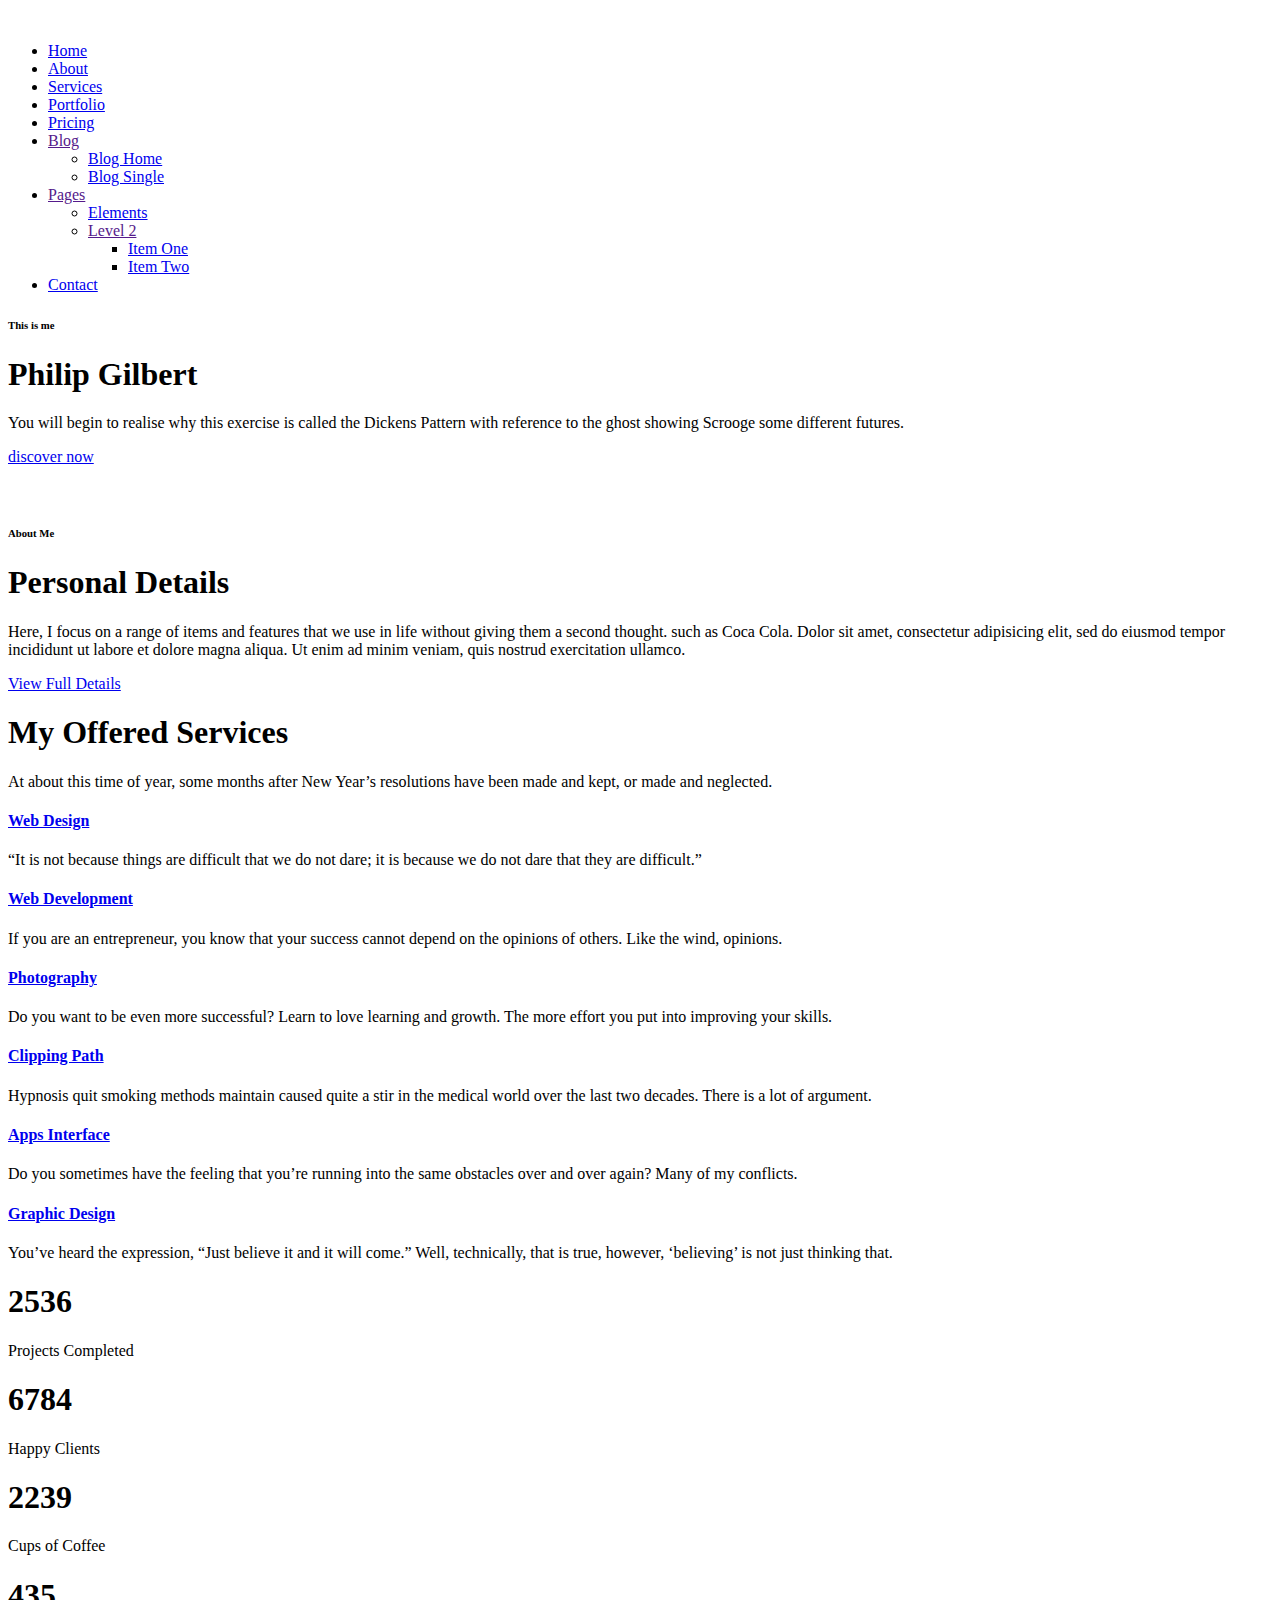
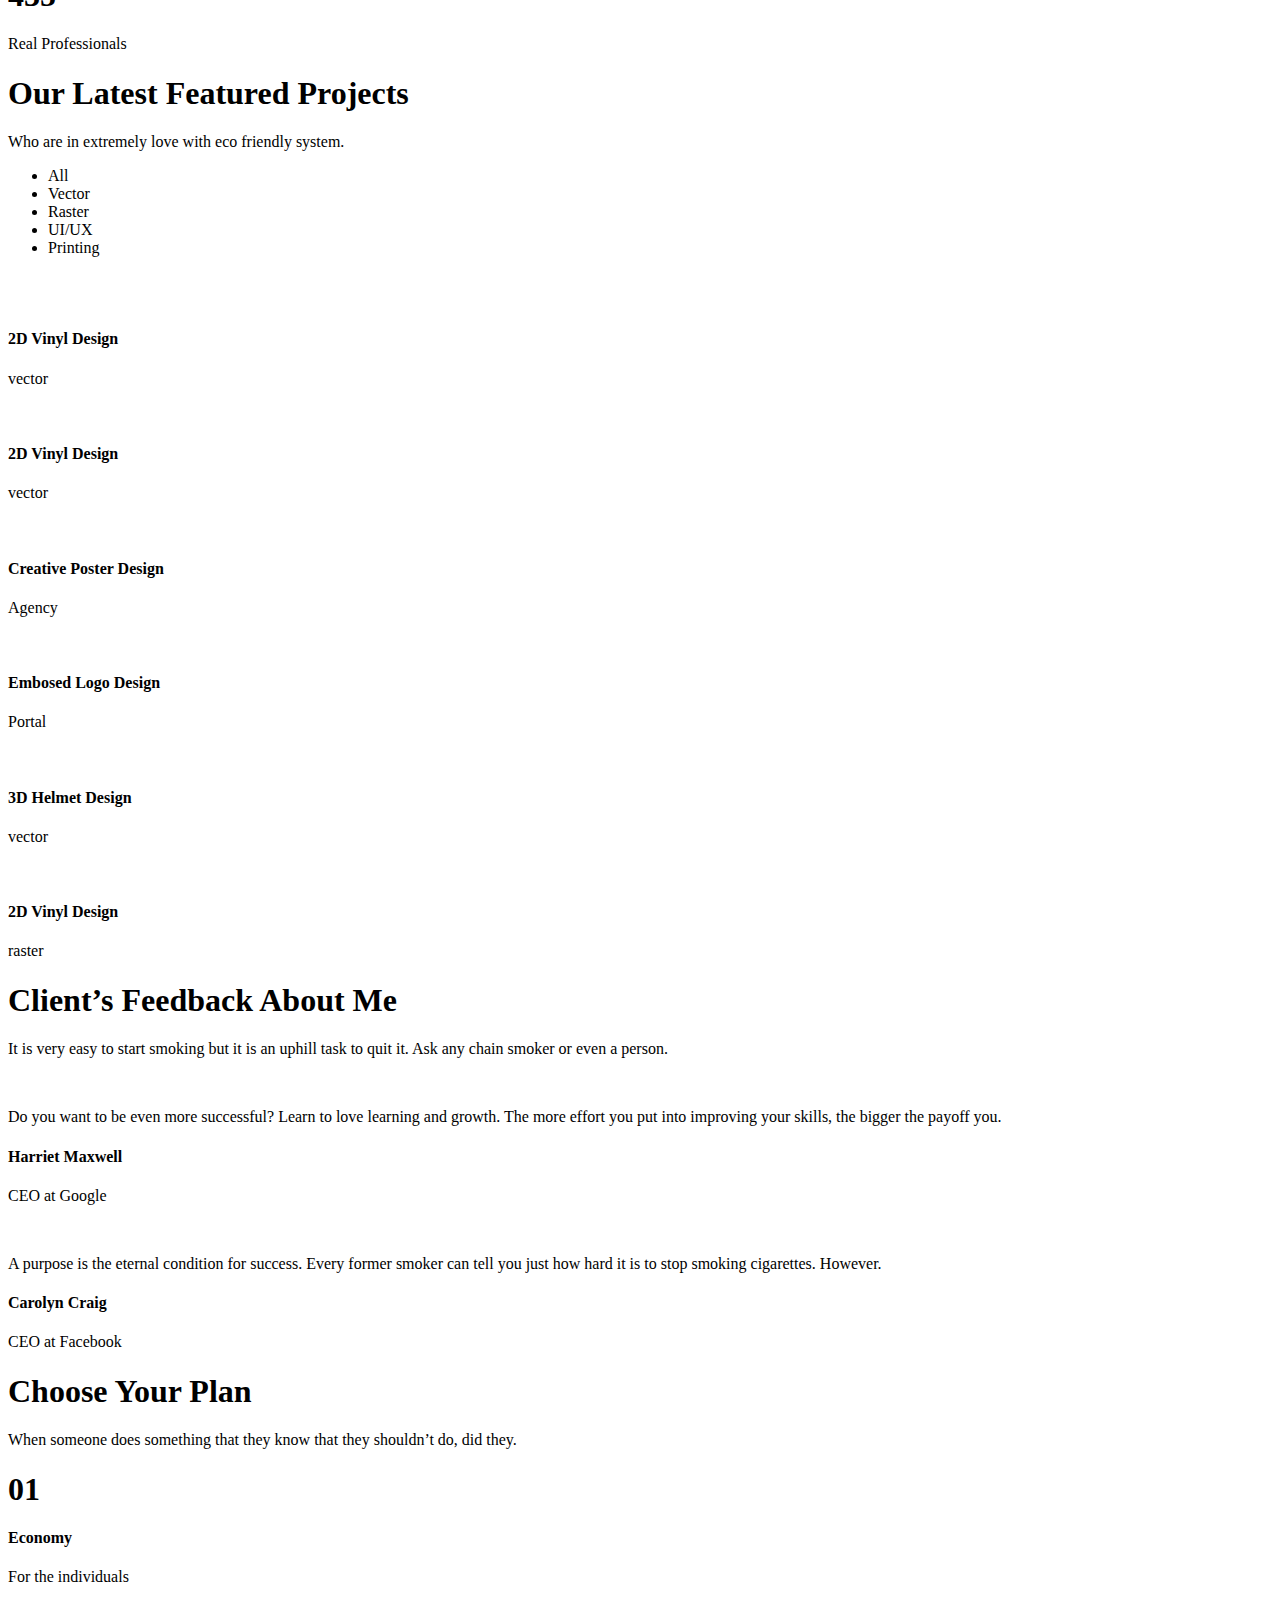
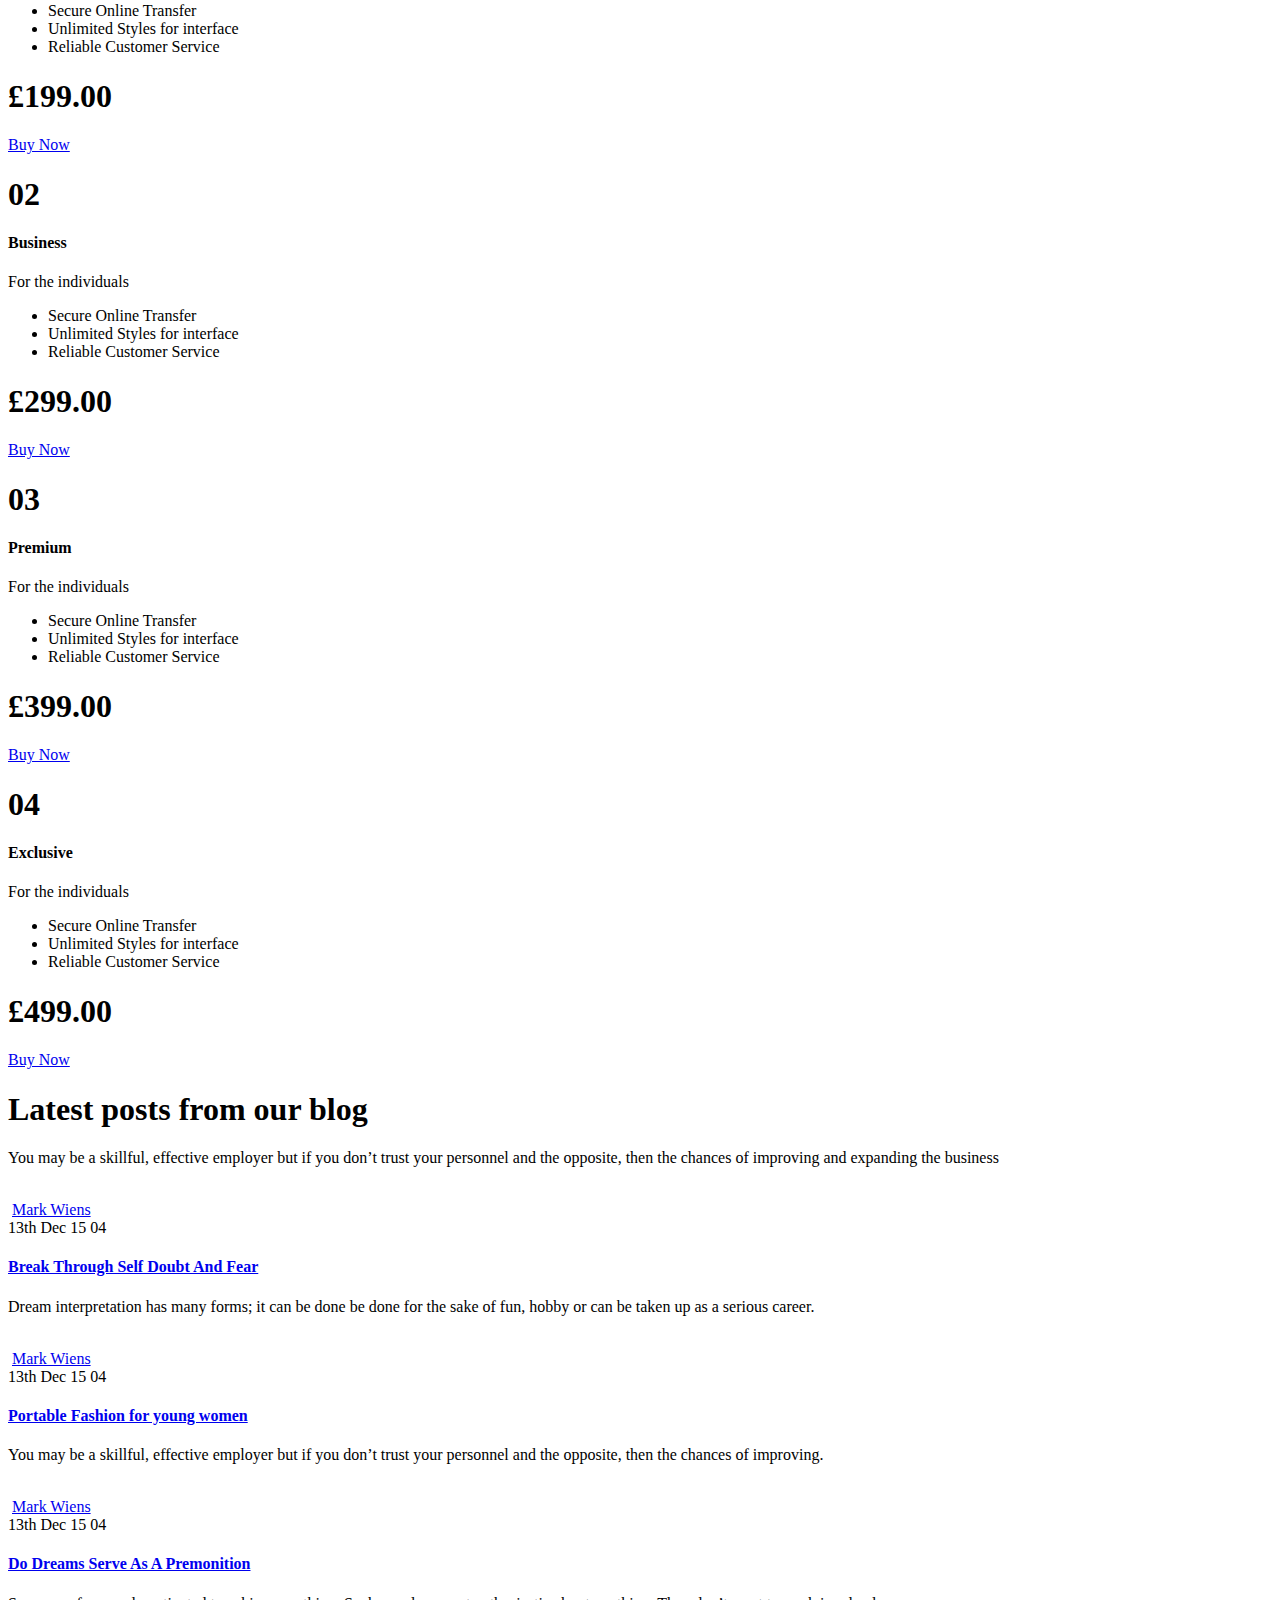
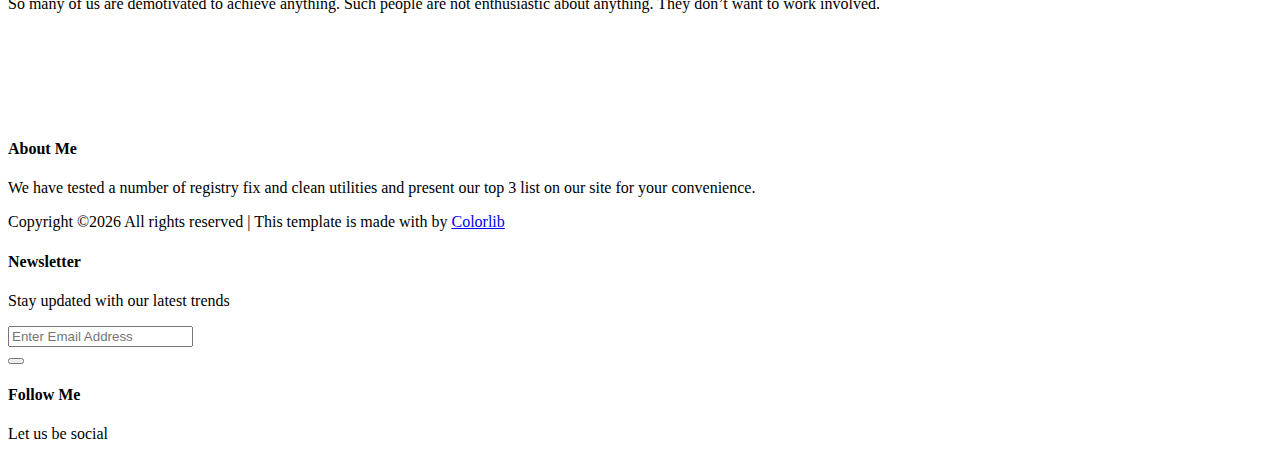
==== index.html @ 7e4abd78 "Add files via upload" ====
<!DOCTYPE html>
	<html lang="zxx" class="no-js">
	<head>
		<!-- Mobile Specific Meta -->
		<meta name="viewport" content="width=device-width, initial-scale=1, shrink-to-fit=no">
		<!-- Favicon-->
		<link rel="shortcut icon" href="img/fav.png">
		<!-- Author Meta -->
		<meta name="author" content="colorlib">
		<!-- Meta Description -->
		<meta name="description" content="">
		<!-- Meta Keyword -->
		<meta name="keywords" content="">
		<!-- meta character set -->
		<meta charset="UTF-8">
		<!-- Site Title -->
		<title>Personal</title>

		<link href="https://fonts.googleapis.com/css?family=Poppins:100,200,400,300,500,600,700" rel="stylesheet"> 
			<!--
			CSS
			============================================= -->
			<link rel="stylesheet" href="css/linearicons.css">
			<link rel="stylesheet" href="css/font-awesome.min.css">
			<link rel="stylesheet" href="css/bootstrap.css">
			<link rel="stylesheet" href="css/magnific-popup.css">
			<link rel="stylesheet" href="css/jquery-ui.css">				
			<link rel="stylesheet" href="css/nice-select.css">							
			<link rel="stylesheet" href="css/animate.min.css">
			<link rel="stylesheet" href="css/owl.carousel.css">				
			<link rel="stylesheet" href="css/main.css">
		</head>
		<body>	
		  <header id="header">
		    <div class="container main-menu">
		    	<div class="row align-items-center justify-content-between d-flex">
			      <div id="logo">
			        <a href="index.html"><img src="img/logo.png" alt="" title="" /></a>
			      </div>
			      <nav id="nav-menu-container">
			        <ul class="nav-menu">
			          <li><a href="index.html">Home</a></li>
			          <li><a href="about.html">About</a></li>
			          <li><a href="services.html">Services</a></li>
			          <li><a href="portfolio.html">Portfolio</a></li>
			          <li><a href="price.html">Pricing</a></li>
			          <li class="menu-has-children"><a href="">Blog</a>
			            <ul>
			              <li><a href="blog-home.html">Blog Home</a></li>
			              <li><a href="blog-single.html">Blog Single</a></li>
			            </ul>
			          </li>	
			          <li class="menu-has-children"><a href="">Pages</a>
			            <ul>
		            	  <li><a href="elements.html">Elements</a></li>
				          <li class="menu-has-children"><a href="">Level 2 </a>
				            <ul>
				              <li><a href="#">Item One</a></li>
				              <li><a href="#">Item Two</a></li>
				            </ul>
				          </li>					                		
			            </ul>
			          </li>					          					          		          
			          <li><a href="contact.html">Contact</a></li>
			        </ul>
			      </nav><!-- #nav-menu-container -->		    		
		    	</div>
		    </div>
		  </header><!-- #header -->

			<!-- start banner Area -->
			<section class="banner-area">
				<div class="container">
					<div class="row fullscreen align-items-center justify-content-between">
						<div class="col-lg-6 col-md-6 banner-left">
							<h6>This is me</h6>
							<h1>Philip Gilbert</h1>
							<p>
								You will begin to realise why this exercise is called the Dickens Pattern with reference to the ghost showing Scrooge some different futures.
							</p>
							<a href="#" class="primary-btn text-uppercase">discover now</a>
						</div>
						<div class="col-lg-6 col-md-6 banner-right d-flex align-self-end">
							<img class="img-fluid" src="img/hero-img.png" alt="">
						</div>
					</div>
				</div>					
			</section>
			<!-- End banner Area -->

			<!-- Start home-about Area -->
			<section class="home-about-area pt-120">
				<div class="container">
					<div class="row align-items-center justify-content-between">
						<div class="col-lg-6 col-md-6 home-about-left">
							<img class="img-fluid" src="img/about-img.png" alt="">
						</div>
						<div class="col-lg-5 col-md-6 home-about-right">
							<h6>About Me</h6>
							<h1 class="text-uppercase">Personal Details</h1>
							<p>
								Here, I focus on a range of items and features that we use in life without giving them a second thought. such as Coca Cola. Dolor sit amet, consectetur adipisicing elit, sed do eiusmod tempor incididunt ut labore et dolore magna aliqua. Ut enim ad minim veniam, quis nostrud exercitation ullamco.
							</p>
							<a href="#" class="primary-btn text-uppercase">View Full Details</a>
						</div>
					</div>
				</div>	
			</section>
			<!-- End home-about Area -->

			<!-- Start services Area -->
			<section class="services-area section-gap">
				<div class="container">
		            <div class="row d-flex justify-content-center">
		                <div class="menu-content  col-lg-7">
		                    <div class="title text-center">
		                        <h1 class="mb-10">My Offered Services</h1>
		                        <p>At about this time of year, some months after New Year’s resolutions have been made and kept, or made and neglected.</p>
		                    </div>
		                </div>
		            </div>						
					<div class="row">
						<div class="col-lg-4 col-md-6">
							<div class="single-services">
								<span class="lnr lnr-pie-chart"></span>
								<a href="#"><h4>Web Design</h4></a>
								<p>
									“It is not because things are difficult that we do not dare; it is because we do not dare that they are difficult.”
								</p>
							</div>
						</div>
						<div class="col-lg-4 col-md-6">
							<div class="single-services">
								<span class="lnr lnr-laptop-phone"></span>
								<a href="#"><h4>Web Development</h4></a>
								<p>
									If you are an entrepreneur, you know that your success cannot depend on the opinions of others. Like the wind, opinions.
								</p>
							</div>
						</div>
						<div class="col-lg-4 col-md-6">
							<div class="single-services">
								<span class="lnr lnr-camera"></span>
								<a href="#"><h4>Photography</h4></a>
								<p>
									Do you want to be even more successful? Learn to love learning and growth. The more effort you put into improving your skills.
								</p>
							</div>	
						</div>
						<div class="col-lg-4 col-md-6">
							<div class="single-services">
								<span class="lnr lnr-picture"></span>
								<a href="#"><h4>Clipping Path</h4></a>
								<p>
									Hypnosis quit smoking methods maintain caused quite a stir in the medical world over the last two decades. There is a lot of argument.
								</p>
							</div>
						</div>
						<div class="col-lg-4 col-md-6">
							<div class="single-services">
								<span class="lnr lnr-tablet"></span>
								<a href="#"><h4>Apps Interface</h4></a>
								<p>
									Do you sometimes have the feeling that you’re running into the same obstacles over and over again? Many of my conflicts.
								</p>
							</div>
						</div>
						<div class="col-lg-4 col-md-6">
							<div class="single-services">
								<span class="lnr lnr-rocket"></span>
								<a href="#"><h4>Graphic Design</h4></a>
								<p>
									You’ve heard the expression, “Just believe it and it will come.” Well, technically, that is true, however, ‘believing’ is not just thinking that.
								</p>
							</div>				
						</div>														
					</div>
				</div>	
			</section>
			<!-- End services Area -->	

			<!-- Start fact Area -->
			<section class="facts-area section-gap" id="facts-area">
				<div class="container">				
					<div class="row">
						<div class="col-lg-3 col-md-6 single-fact">
							<h1 class="counter">2536</h1>
							<p>Projects Completed</p>
						</div>
						<div class="col-lg-3 col-md-6 single-fact">
							<h1 class="counter">6784</h1>
							<p>Happy Clients</p>
						</div>
						<div class="col-lg-3 col-md-6 single-fact">
							<h1 class="counter">2239</h1>
							<p>Cups of Coffee</p>
						</div>	
						<div class="col-lg-3 col-md-6 single-fact">
							<h1 class="counter">435</h1>
							<p>Real Professionals</p>
						</div>												
					</div>
				</div>	
			</section>
			<!-- end fact Area -->	

			<!-- Start portfolio-area Area -->
            <section class="portfolio-area section-gap" id="portfolio">
                <div class="container">
		            <div class="row d-flex justify-content-center">
		                <div class="menu-content pb-70 col-lg-8">
		                    <div class="title text-center">
		                        <h1 class="mb-10">Our Latest Featured Projects</h1>
		                        <p>Who are in extremely love with eco friendly system.</p>
		                    </div>
		                </div>
		            </div>
                    
                    <div class="filters">
                        <ul>
                            <li class="active" data-filter="*">All</li>
                            <li data-filter=".vector">Vector</li>
                            <li data-filter=".raster">Raster</li>
                            <li data-filter=".ui">UI/UX</li>
                            <li data-filter=".printing">Printing</li>
                        </ul>
                    </div>
                    
                    <div class="filters-content">
                        <div class="row grid">
                            <div class="single-portfolio col-sm-4 all vector">
                            	<div class="relative">
	                            	<div class="thumb">
	                            		<div class="overlay overlay-bg"></div>
	                            		 <img class="image img-fluid" src="img/p1.jpg" alt="">
	                            	</div>
									<a href="img/p1.jpg" class="img-pop-up">	
									  <div class="middle">
									    <div class="text align-self-center d-flex"><img src="img/preview.png" alt=""></div>
									  </div>
								</a>                              		
                            	</div>
								<div class="p-inner">
								    <h4>2D Vinyl Design</h4>
									<div class="cat">vector</div>
								</div>					                               
                            </div>
                            <div class="single-portfolio col-sm-4 all raster">
                            	<div class="relative">
	                            	<div class="thumb">
	                            		<div class="overlay overlay-bg"></div>
	                            		 <img class="image img-fluid" src="img/p2.jpg" alt="">
	                            	</div>
									<a href="img/p2.jpg" class="img-pop-up">	
									  <div class="middle">
									    <div class="text align-self-center d-flex"><img src="img/preview.png" alt=""></div>
									  </div>
								</a>                              		
                            	</div>
								<div class="p-inner">
								    <h4>2D Vinyl Design</h4>
									<div class="cat">vector</div>
								</div>					                               
                            </div>                            
                            <div class="single-portfolio col-sm-4 all ui">
                            	<div class="relative">
	                            	<div class="thumb">
	                            		<div class="overlay overlay-bg"></div>
	                            		 <img class="image img-fluid" src="img/p3.jpg" alt="">
	                            	</div>
									<a href="img/p3.jpg" class="img-pop-up">	
									  <div class="middle">
									    <div class="text align-self-center d-flex"><img src="img/preview.png" alt=""></div>
									  </div>
									</a> 
	                            		
	                           	</div>
                                <div class="p-inner">
                                    <h4>Creative Poster Design</h4>
                                    <div class="cat">Agency</div>
                                </div>
                            </div>
                            <div class="single-portfolio col-sm-4 all printing">
                            	<div class="relative">
	                            	<div class="thumb">
	                            		<div class="overlay overlay-bg"></div>
	                            		 <img class="image img-fluid" src="img/p4.jpg" alt="">
	                            	</div>
									<a href="img/p4.jpg" class="img-pop-up">	
									  <div class="middle">
									    <div class="text align-self-center d-flex"><img src="img/preview.png" alt=""></div>
									  </div>
									</a>                            		
                            	</div> 
                                <div class="p-inner">
                                    <h4>Embosed Logo Design</h4>
                                    <div class="cat">Portal</div>
                                </div>
                            </div>
                            <div class="single-portfolio col-sm-4 all vector">
                            	<div class="relative">
                            	<div class="thumb">
	                            		<div class="overlay overlay-bg"></div>
	                            		 <img class="image img-fluid" src="img/p5.jpg" alt="">
	                            	</div>
									<a href="img/p5.jpg" class="img-pop-up">	
									  <div class="middle">
									    <div class="text align-self-center d-flex"><img src="img/preview.png" alt=""></div>
									  </div>
									</a>                             		
                            	</div>
                                <div class="p-inner">
                                    <h4>3D Helmet Design</h4>
                                    <div class="cat">vector</div>
                                </div>
                            </div>
                            <div class="single-portfolio col-sm-4 all raster">
                            	<div class="relative">
	                            	<div class="thumb">
	                            		<div class="overlay overlay-bg"></div>
	                            		 <img class="image img-fluid" src="img/p6.jpg" alt="">
	                            	</div>
									<a href="img/p6.jpg" class="img-pop-up">	
									  <div class="middle">
									    <div class="text align-self-center d-flex"><img src="img/preview.png" alt=""></div>
									  </div>
									</a>                             		
                            	</div>
                                <div class="p-inner">
                                    <h4>2D Vinyl Design</h4>
                                    <div class="cat">raster</div>
                                </div>
                            </div>
                        </div>
                    </div>
                    
                </div>
            </section>
            <!-- End portfolio-area Area -->	

			<!-- Start testimonial Area -->
		    <section class="testimonial-area section-gap">
		        <div class="container">
		            <div class="row d-flex justify-content-center">
		                <div class="menu-content pb-70 col-lg-8">
		                    <div class="title text-center">
		                        <h1 class="mb-10">Client’s Feedback About Me</h1>
		                        <p>It is very easy to start smoking but it is an uphill task to quit it. Ask any chain smoker or even a person.</p>
		                    </div>
		                </div>
		            </div>
		            <div class="row">
		                <div class="active-testimonial">
		                    <div class="single-testimonial item d-flex flex-row">
		                        <div class="thumb">
		                            <img class="img-fluid" src="img/elements/user1.png" alt="">
		                        </div>
		                        <div class="desc">
		                            <p>
		                                Do you want to be even more successful? Learn to love learning and growth. The more effort you put into improving your skills, the bigger the payoff you.		     
		                            </p>
		                            <h4>Harriet Maxwell</h4>
		                            <p>CEO at Google</p>
		                        </div>
		                    </div>
		                    <div class="single-testimonial item d-flex flex-row">
		                        <div class="thumb">
		                            <img class="img-fluid" src="img/elements/user2.png" alt="">
		                        </div>
		                        <div class="desc">
		                            <p>
		                                A purpose is the eternal condition for success. Every former smoker can tell you just how hard it is to stop smoking cigarettes. However.
		                            </p>
		                            <h4>Carolyn Craig</h4>
		                            <p>CEO at Facebook</p>
		                        </div>
		                    </div>
		                </div>
		            </div>
		        </div>
		    </section>
		    <!-- End testimonial Area -->
		
			<!-- Start price Area -->
			<section class="price-area section-gap">
				<div class="container">
					<div class="row d-flex justify-content-center">
						<div class="menu-content pb-70 col-lg-8">
							<div class="title text-center">
								<h1 class="mb-10">Choose Your Plan</h1>
								<p>When someone does something that they know that they shouldn’t do, did they.</p>
							</div>
						</div>
					</div>					
					<div class="row">
						<div class="col-lg-3 col-md-6 single-price">
							<div class="top-part">
								<h1 class="package-no">01</h1>
								<h4>Economy</h4>
								<p class="mt-10">For the individuals</p>
							</div>
							<div class="package-list">
								<ul>
									<li>Secure Online Transfer</li>
									<li>Unlimited Styles for interface</li>
									<li>Reliable Customer Service</li>
								</ul>
							</div>
							<div class="bottom-part">
								<h1>£199.00</h1>
								<a class="price-btn text-uppercase" href="#">Buy Now</a>
							</div>
						</div>
						<div class="col-lg-3 col-md-6 single-price">
							<div class="top-part">
								<h1 class="package-no">02</h1>
								<h4>Business</h4>
								<p class="mt-10">For the individuals</p>
							</div>
							<div class="package-list">
								<ul>
									<li>Secure Online Transfer</li>
									<li>Unlimited Styles for interface</li>
									<li>Reliable Customer Service</li>
								</ul>
							</div>
							<div class="bottom-part">
								<h1>£299.00</h1>
								<a class="price-btn text-uppercase" href="#">Buy Now</a>
							</div>
						</div>
						<div class="col-lg-3 col-md-6 single-price">
							<div class="top-part">
								<h1 class="package-no">03</h1>
								<h4>Premium</h4>
								<p class="mt-10">For the individuals</p>
							</div>
							<div class="package-list">
								<ul>
									<li>Secure Online Transfer</li>
									<li>Unlimited Styles for interface</li>
									<li>Reliable Customer Service</li>
								</ul>
							</div>
							<div class="bottom-part">
								<h1>£399.00</h1>
								<a class="price-btn text-uppercase" href="#">Buy Now</a>
							</div>
						</div>
						<div class="col-lg-3 col-md-6 single-price">
							<div class="top-part">
								<h1 class="package-no">04</h1>
								<h4>Exclusive</h4>
								<p class="mt-10">For the individuals</p>
							</div>
							<div class="package-list">
								<ul>
									<li>Secure Online Transfer</li>
									<li>Unlimited Styles for interface</li>
									<li>Reliable Customer Service</li>
								</ul>
							</div>
							<div class="bottom-part">
								<h1>£499.00</h1>
								<a class="price-btn text-uppercase" href="#">Buy Now</a>
							</div>
						</div>																		
					</div>
				</div>	
			</section>
			<!-- End price Area -->			
	
			<!-- Start recent-blog Area -->
			<section class="recent-blog-area section-gap">
				<div class="container">
					<div class="row justify-content-center">
						<div class="col-md-8 pb-30 header-text">
							<h1>Latest posts from our blog</h1>
							<p>
								You may be a skillful, effective employer but if you don’t trust your personnel and the opposite, then the chances of improving and expanding the business
							</p>
						</div>
					</div>
					<div class="row">	
						<div class="single-recent-blog col-lg-4 col-md-4">
							<div class="thumb">
								<img class="f-img img-fluid mx-auto" src="img/b1.jpg" alt="">	
							</div>
							<div class="bottom d-flex justify-content-between align-items-center flex-wrap">
								<div>
									<img class="img-fluid" src="img/user.png" alt="">
									<a href="#"><span>Mark Wiens</span></a>
								</div>
								<div class="meta">
									13th Dec
									<span class="lnr lnr-heart"></span> 15
									<span class="lnr lnr-bubble"></span> 04
								</div>
							</div>							
							<a href="#">
								<h4>Break Through Self Doubt
								And Fear</h4>
							</a>
							<p>
								Dream interpretation has many forms; it can be done be done for the sake of fun, hobby or can be taken up as a serious career.
							</p>
						</div>
						<div class="single-recent-blog col-lg-4 col-md-4">
							<div class="thumb">
								<img class="f-img img-fluid mx-auto" src="img/b2.jpg" alt="">	
							</div>
							<div class="bottom d-flex justify-content-between align-items-center flex-wrap">
								<div>
									<img class="img-fluid" src="img/user.png" alt="">
									<a href="#"><span>Mark Wiens</span></a>
								</div>
								<div class="meta">
									13th Dec
									<span class="lnr lnr-heart"></span> 15
									<span class="lnr lnr-bubble"></span> 04
								</div>
							</div>							
							<a href="#">
								<h4>Portable Fashion for
								young women</h4>
							</a>
							<p>
								You may be a skillful, effective employer but if you don’t trust your personnel and the opposite, then the chances of improving.
							</p>
						</div>
						<div class="single-recent-blog col-lg-4 col-md-4">
							<div class="thumb">
								<img class="f-img img-fluid mx-auto" src="img/b3.jpg" alt="">	
							</div>
							<div class="bottom d-flex justify-content-between align-items-center flex-wrap">
								<div>
									<img class="img-fluid" src="img/user.png" alt="">
									<a href="#"><span>Mark Wiens</span></a>
								</div>
								<div class="meta">
									13th Dec
									<span class="lnr lnr-heart"></span> 15
									<span class="lnr lnr-bubble"></span> 04
								</div>
							</div>							
							<a href="#">
								<h4>Do Dreams Serve As
								A Premonition</h4>
							</a>
							<p>
								So many of us are demotivated to achieve anything. Such people are not enthusiastic about anything. They don’t want to work involved.
							</p>
						</div>												
											
												
					</div>
				</div>	
			</section>
			<!-- end recent-blog Area -->		

		    <!-- Start brands Area -->
		    <section class="brands-area">
		        <div class="container">
		            <div class="brand-wrap">
		                <div class="row align-items-center active-brand-carusel justify-content-start no-gutters">
		                    <div class="col single-brand">
		                        <a href="#"><img class="mx-auto" src="img/l1.png" alt=""></a>
		                    </div>
		                    <div class="col single-brand">
		                        <a href="#"><img class="mx-auto" src="img/l2.png" alt=""></a>
		                    </div>
		                    <div class="col single-brand">
		                        <a href="#"><img class="mx-auto" src="img/l3.png" alt=""></a>
		                    </div>
		                    <div class="col single-brand">
		                        <a href="#"><img class="mx-auto" src="img/l4.png" alt=""></a>
		                    </div>
		                    <div class="col single-brand">
		                        <a href="#"><img class="mx-auto" src="img/l5.png" alt=""></a>
		                    </div>
		                </div>
		            </div>
		        </div>
		    </section>
		    <!-- End brands Area -->			

            <!-- start footer Area -->
            <footer class="footer-area section-gap">
                <div class="container">
                    <div class="row">
                        <div class="col-lg-5 col-md-6 col-sm-6">
                            <div class="single-footer-widget">
                                <h4>About Me</h4>
                                <p>
                                    We have tested a number of registry fix and clean utilities and present our top 3 list on our site for your convenience.
                                </p>
                                <p class="footer-text"><!-- Link back to Colorlib can't be removed. Template is licensed under CC BY 3.0. -->
Copyright &copy;<script>document.write(new Date().getFullYear());</script> All rights reserved | This template is made with <i class="fa fa-heart-o" aria-hidden="true"></i> by <a href="https://colorlib.com" target="_blank">Colorlib</a>
<!-- Link back to Colorlib can't be removed. Template is licensed under CC BY 3.0. --></p>
                            </div>
                        </div>
                        <div class="col-lg-5 col-md-6 col-sm-6">
                            <div class="single-footer-widget">
                                <h4>Newsletter</h4>
                                <p>Stay updated with our latest trends</p>
								<div class="" id="mc_embed_signup">
									 <form target="_blank" action="https://spondonit.us12.list-manage.com/subscribe/post?u=1462626880ade1ac87bd9c93a&amp;id=92a4423d01" method="get">
									  <div class="input-group">
									    <input type="text" class="form-control" name="EMAIL" placeholder="Enter Email Address" onfocus="this.placeholder = ''" onblur="this.placeholder = 'Enter Email Address '" required="" type="email">
									    <div class="input-group-btn">
									      <button class="btn btn-default" type="submit">
									        <span class="lnr lnr-arrow-right"></span>
									      </button>    
									    </div>
									    	<div class="info"></div>  
									  </div>
									</form> 
								</div>
                            </div>
                        </div>
                        <div class="col-lg-2 col-md-6 col-sm-6 social-widget">
                            <div class="single-footer-widget">
                                <h4>Follow Me</h4>
                                <p>Let us be social</p>
                                <div class="footer-social d-flex align-items-center">
                                    <a href="#"><i class="fa fa-facebook"></i></a>
                                    <a href="#"><i class="fa fa-twitter"></i></a>
                                    <a href="#"><i class="fa fa-dribbble"></i></a>
                                    <a href="#"><i class="fa fa-behance"></i></a>
                                </div>
                            </div>
                        </div>
                    </div>
                </div>
            </footer>
            <!-- End footer Area -->		

			<script src="js/vendor/jquery-2.2.4.min.js"></script>
			<script src="js/popper.min.js"></script>
			<script src="js/vendor/bootstrap.min.js"></script>			
			<script src="https://maps.googleapis.com/maps/api/js?key=AIzaSyBhOdIF3Y9382fqJYt5I_sswSrEw5eihAA"></script>			
  			<script src="js/easing.min.js"></script>			
			<script src="js/hoverIntent.js"></script>
			<script src="js/superfish.min.js"></script>	
			<script src="js/jquery.ajaxchimp.min.js"></script>
			<script src="js/jquery.magnific-popup.min.js"></script>	
    		<script src="js/jquery.tabs.min.js"></script>						
			<script src="js/jquery.nice-select.min.js"></script>	
            <script src="js/isotope.pkgd.min.js"></script>			
			<script src="js/waypoints.min.js"></script>
			<script src="js/jquery.counterup.min.js"></script>
			<script src="js/simple-skillbar.js"></script>							
			<script src="js/owl.carousel.min.js"></script>							
			<script src="js/mail-script.js"></script>	
			<script src="js/main.js"></script>	
		</body>
	</html>
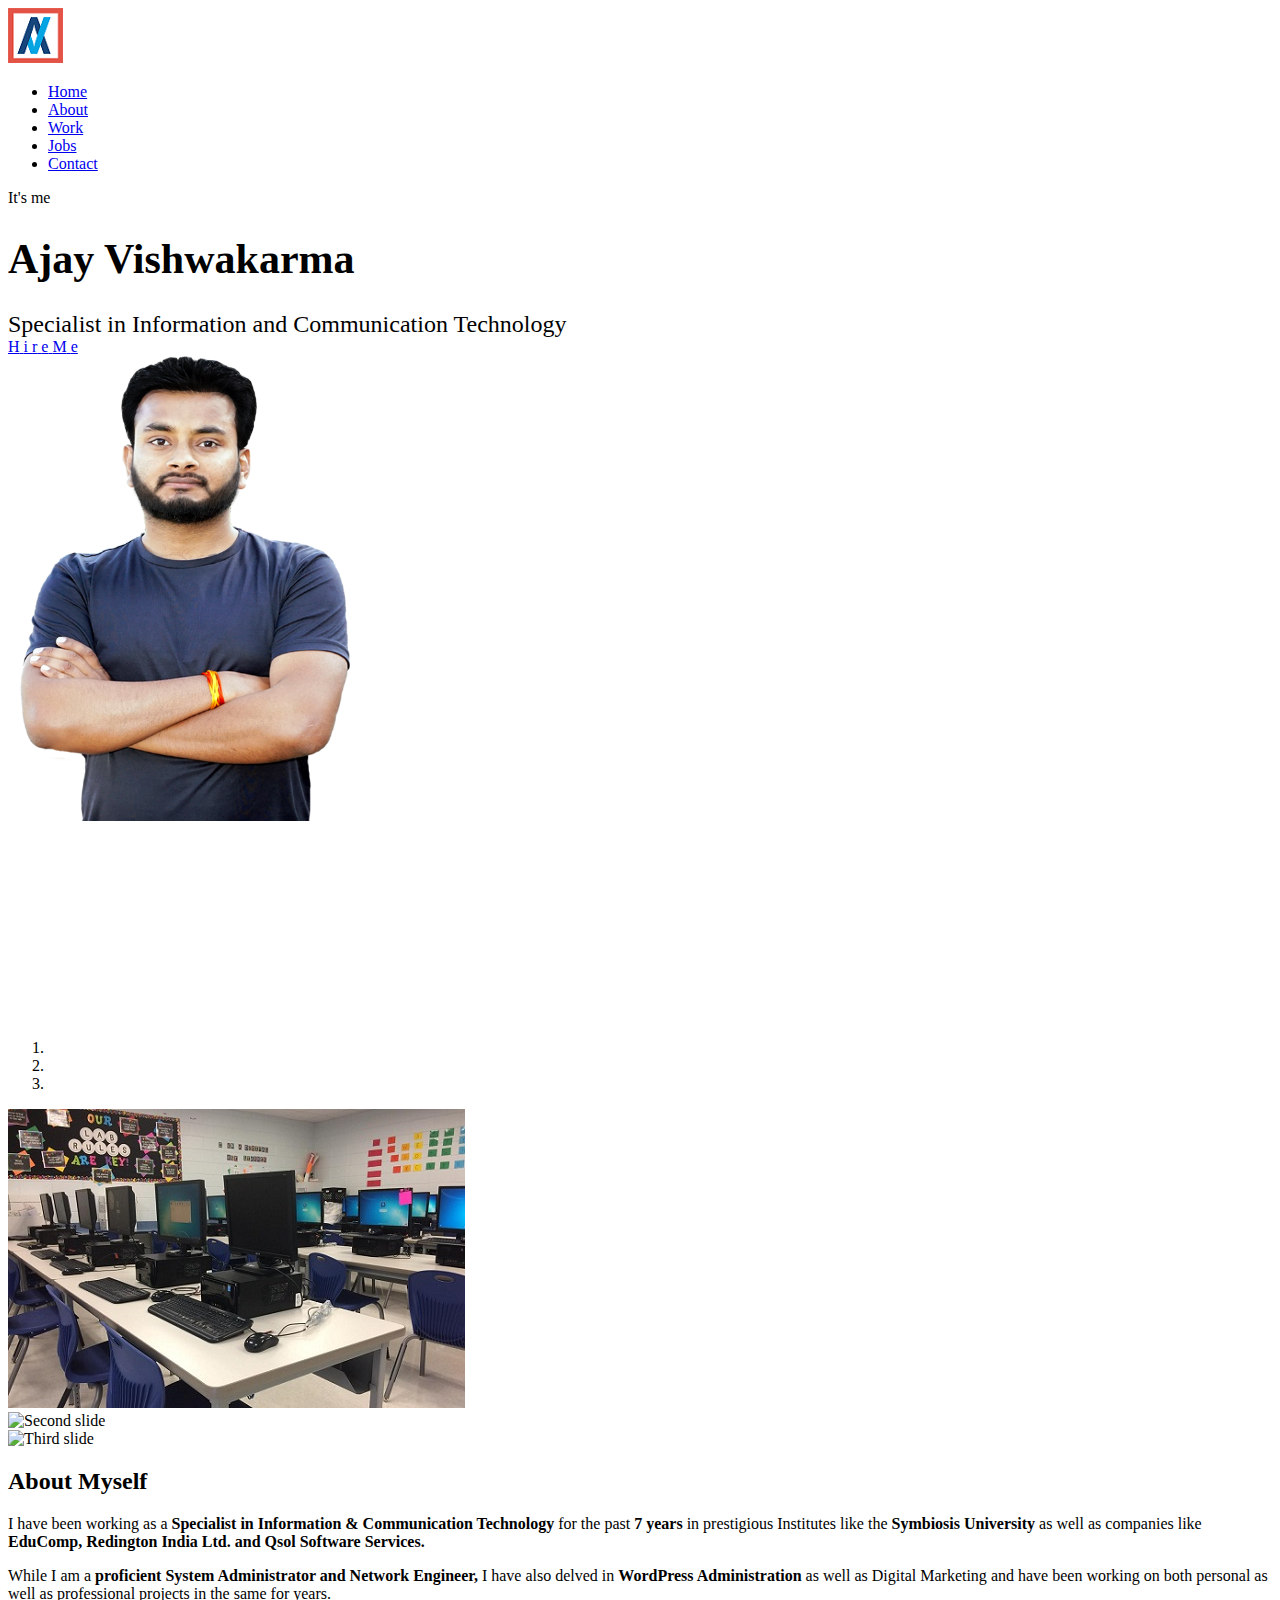
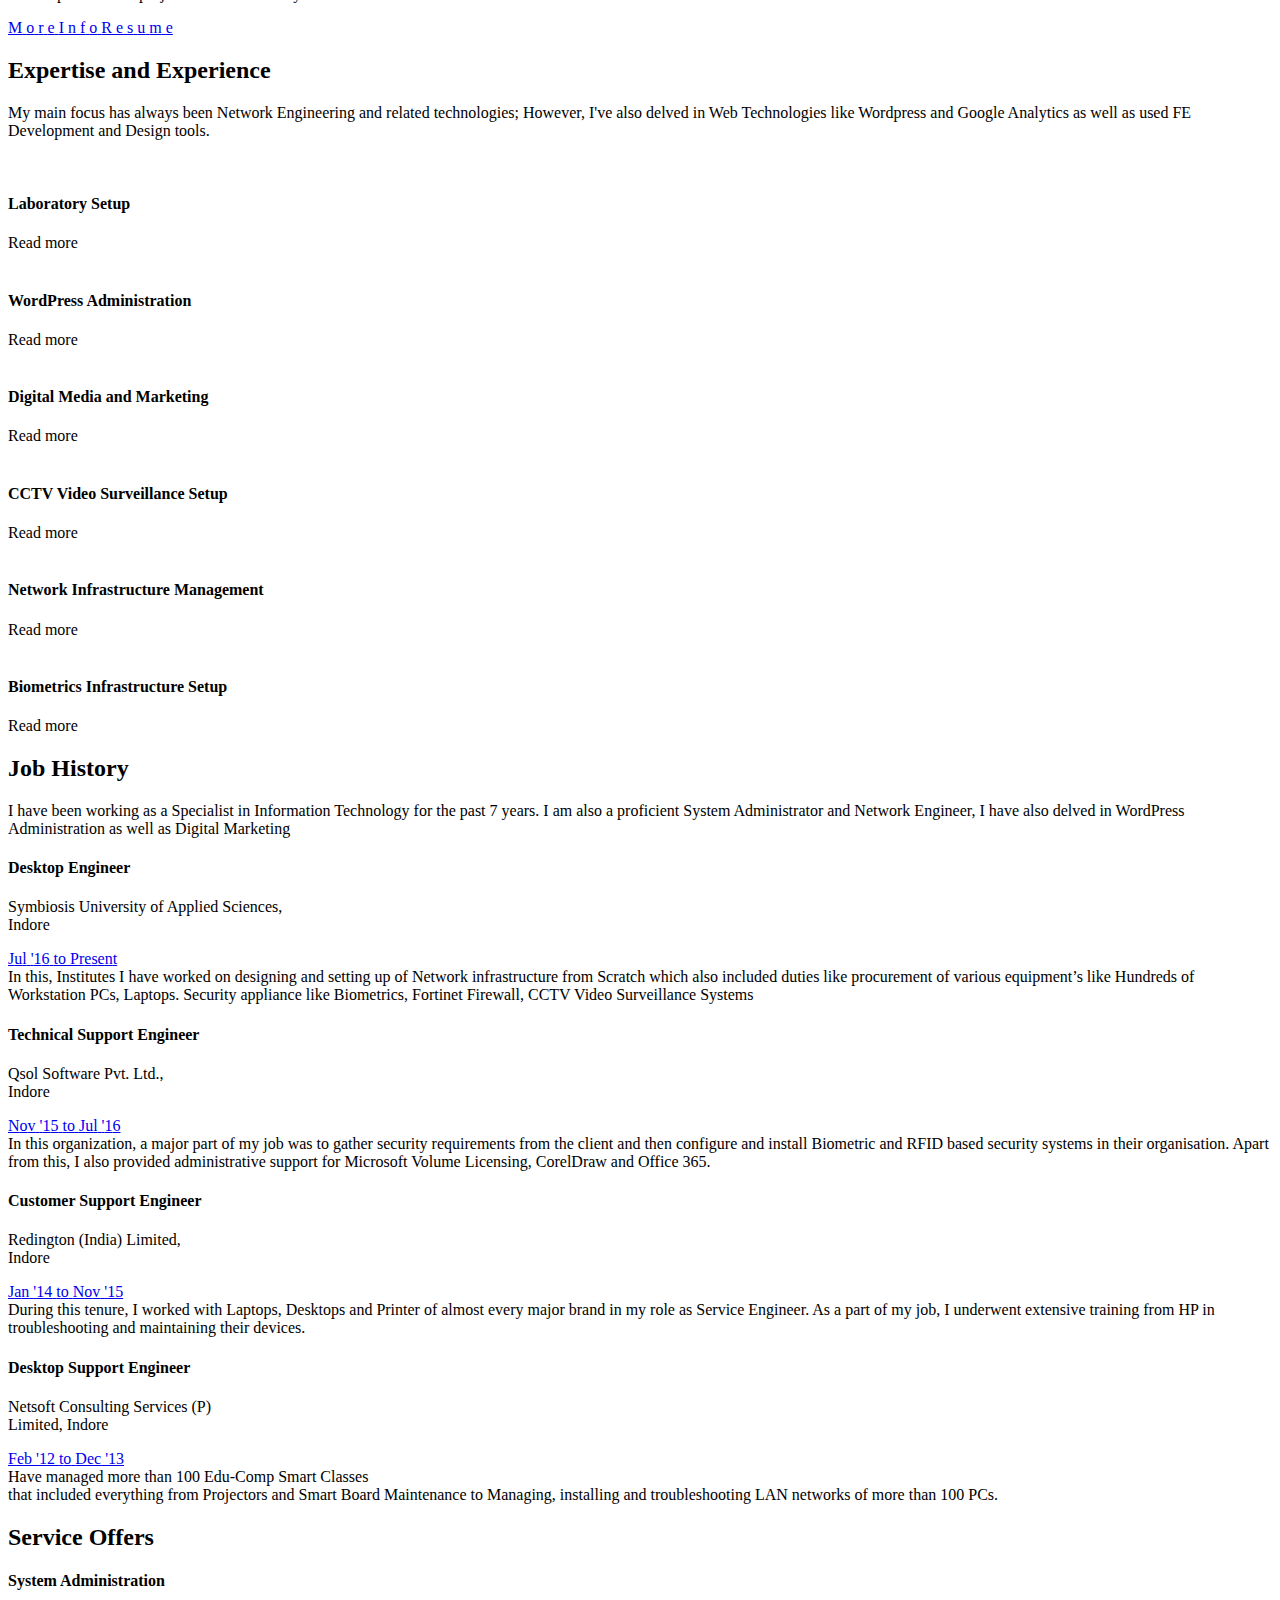
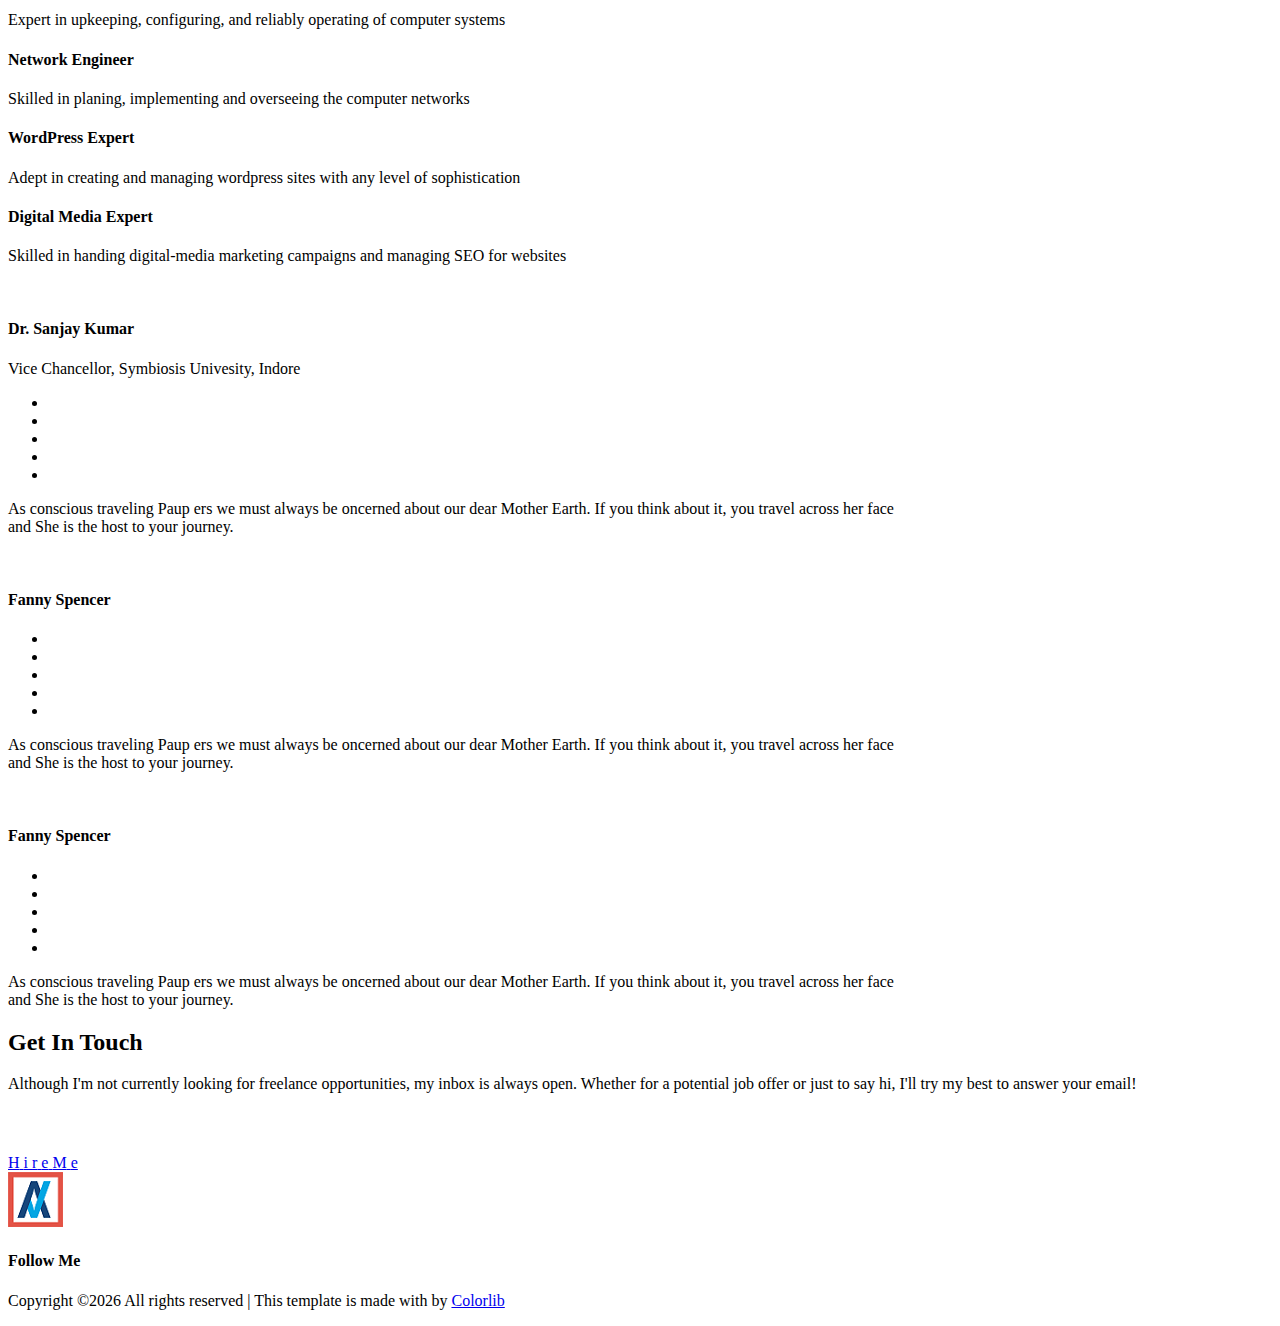
==== commit 24e9e478: "Updated Version 1.1" ====
--- a/index.html
+++ b/index.html
@@ -1,657 +1,645 @@
-	<!DOCTYPE html>
-	<html lang="zxx" class="no-js">
-	<head>
-		<!-- Mobile Specific Meta -->
-		<meta name="viewport" content="width=device-width, initial-scale=1, shrink-to-fit=no">
-		<!-- Favicon-->
-		<link rel="shortcut icon" href="img/fav.png">
-		<!-- Author Meta -->
-		<meta name="author" content="colorlib">
-		<!-- Meta Description -->
-		<meta name="description" content="">
-		<!-- Meta Keyword -->
-		<meta name="keywords" content="">
-		<!-- meta character set -->
-		<meta charset="UTF-8">
-		<!-- Site Title -->
-		<title>Personal</title>
-
-		<link href="https://fonts.googleapis.com/css?family=Poppins:100,200,400,300,500,600,700" rel="stylesheet"> 
-			<!--
+<!DOCTYPE html>
+<html lang="zxx" class="no-js">
+
+<head>
+	<!-- Mobile Specific Meta -->
+	<meta name="viewport" content="width=device-width, initial-scale=1, shrink-to-fit=no">
+	<!-- Favicon-->
+	<link rel="shortcut icon" href="img/fav.png">
+	<!-- Author Meta -->
+	<meta name="author" content="colorlib">
+	<!-- Meta Description -->
+	<meta name="description" content="">
+	<!-- Meta Keyword -->
+	<meta name="keywords" content="">
+	<!-- meta character set -->
+	<meta charset="UTF-8">
+	<!-- Site Title -->
+	<title>Ajay Vishwakarma: Skilled Engineer</title>
+
+	<link href="https://fonts.googleapis.com/css?family=Poppins:100,200,400,300,500,600,700" rel="stylesheet">
+	<link href="https://fonts.googleapis.com/css?family=Roboto:300,400,500,600,700,900" rel="stylesheet">
+	<!--
 			CSS
 			============================================= -->
-			<link rel="stylesheet" href="css/linearicons.css">
-			<link rel="stylesheet" href="css/font-awesome.min.css">
-			<link rel="stylesheet" href="css/bootstrap.css">
-			<link rel="stylesheet" href="css/magnific-popup.css">
-			<link rel="stylesheet" href="css/jquery-ui.css">				
-			<link rel="stylesheet" href="css/nice-select.css">							
-			<link rel="stylesheet" href="css/animate.min.css">
-			<link rel="stylesheet" href="css/owl.carousel.css">				
-			<link rel="stylesheet" href="css/main.css">
-		</head>
-		<body>	
-		  <header id="header">
-		    <div class="container main-menu">
-		    	<div class="row align-items-center justify-content-between d-flex">
-			      <div id="logo">
-			        <a href="index.html"><img src="img/logo.png" alt="" title="" /></a>
-			      </div>
-			      <nav id="nav-menu-container">
-			        <ul class="nav-menu">
-			          <li><a href="index.html">Home</a></li>
-			          <li><a href="about.html">About</a></li>
-			          <li><a href="services.html">Services</a></li>
-			          <li><a href="portfolio.html">Portfolio</a></li>
-			          <li><a href="price.html">Pricing</a></li>
-			          <li class="menu-has-children"><a href="">Blog</a>
-			            <ul>
-			              <li><a href="blog-home.html">Blog Home</a></li>
-			              <li><a href="blog-single.html">Blog Single</a></li>
-			            </ul>
-			          </li>	
-			          <li class="menu-has-children"><a href="">Pages</a>
-			            <ul>
-		            	  <li><a href="elements.html">Elements</a></li>
-				          <li class="menu-has-children"><a href="">Level 2 </a>
-				            <ul>
-				              <li><a href="#">Item One</a></li>
-				              <li><a href="#">Item Two</a></li>
-				            </ul>
-				          </li>					                		
-			            </ul>
-			          </li>					          					          		          
-			          <li><a href="contact.html">Contact</a></li>
-			        </ul>
-			      </nav><!-- #nav-menu-container -->		    		
-		    	</div>
-		    </div>
-		  </header><!-- #header -->
-
-			<!-- start banner Area -->
-			<section class="banner-area">
-				<div class="container">
-					<div class="row fullscreen align-items-center justify-content-between">
-						<div class="col-lg-6 col-md-6 banner-left">
-							<h6>This is me</h6>
-							<h1>Philip Gilbert</h1>
+	<link rel="stylesheet" href="css/linearicons.css">
+	<link rel="stylesheet" href="css/all.css">
+	<link rel="stylesheet" href="css/font-awesome.min.css">
+	<link rel="stylesheet" href="css/bootstrap.css">
+	<link rel="stylesheet" href="css/magnific-popup.css">
+	<link rel="stylesheet" href="css/nice-select.css">
+	<link rel="stylesheet" href="css/animate.min.css">
+	<link rel="stylesheet" href="css/owl.carousel.css">
+	<link rel="stylesheet" href="css/main.css">
+	<link rel="stylesheet" href="css/index.css">
+
+</head>
+
+<body>
+
+	<!-- Start Preloader Area -->
+	<div class="preloader-area">
+		<div class="loader-box">
+			<div class="loader"></div>
+		</div>
+	</div>
+	<!-- End Preloader Area -->
+
+	<span id="top-marker"></span>
+
+	<!-- Start Header Area -->
+	<header id="header">
+		<div class="container main-menu">
+			<div class="row align-items-center d-flex">
+				<div id="logo">
+					<a href="index.html"><img src="img/logo.png" alt="" title="" /></a>
+				</div>
+				<nav id="nav-menu-container">
+					<ul class="nav-menu">
+						<li class=""><a class="active" href="#top-marker">Home</a></li>
+						<li><a href="#about-area">About</a></li>
+						<li><a href="#work-area">Work</a></li>
+						<li><a href="#job-history-area">Jobs</a></li>
+						<li><a href="#contact-area">Contact</a></li>
+					</ul>
+				</nav>
+			</div>
+		</div>
+	</header>
+	<!-- End Header Area -->
+
+
+	<!-- start banner Area -->
+	<section class="home-banner-area">
+		<div class="container">
+			<div class="row fullscreen d-flex align-items-center">
+				<div class="banner-content col-lg-6 col-md-12 justify-content-center ">
+					<div class="me wow fadeInDown" data-wow-duration="1s" data-wow-delay="1.2s">It's me</div>
+					<h1 class="wow fadeInUp" data-wow-duration="1s" data-wow-delay="1.7s" style="font-size: 42px !important;">Ajay Vishwakarma</h1>
+					<div class="designation mb-50 wow fadeInUp" data-wow-duration="1s" data-wow-delay="2.1s" style="font-size: 24px !important;">
+						Specialist in <span class="designer">Information and Communication</span> 
+						<span class="developer">Technology</span>
+					</div>
+					<a href="ajay_vishwakarma_resume.pdf" class="primary-btn" data-text="Hire Me">
+						<span>H</span>
+						<span>i</span>
+						<span>r</span>
+						<span>e</span>
+						<span> </span>
+						<span>M</span>
+						<span>e</span>
+					</a>
+				</div>
+				<div class="banner-img col-lg-6 col-md-6 align-self-end">
+					<img class="img-fluid" src="img/banner-img.png" alt="" style="height: 465px; margin-bottom: 72px; margin-right: 100px;">
+				</div>
+			</div>
+		</div>
+	</section>
+	<!-- End banner Area -->
+
+
+	<!-- Start brands Area -->
+	<section class="brands-area">
+		<div class="container">
+			<div class="brand-wrap">
+				<div class="row align-items-center active-brand-carusel justify-content-start no-gutters">
+					<div class="col single-brand">
+						<a href="#"><img class="mx-auto" src="img/brand/b1.png" alt=""></a>
+					</div>
+					<div class="col single-brand">
+						<a href="#"><img class="mx-auto" src="img/brand/b2.png" alt=""></a>
+					</div>
+					<div class="col single-brand">
+						<a href="#"><img class="mx-auto" src="img/brand/b3.png" alt=""></a>
+					</div>
+					<div class="col single-brand">
+						<a href="#"><img class="mx-auto" src="img/brand/b4.png" alt=""></a>
+					</div>
+					<div class="col single-brand">
+						<a href="#"><img class="mx-auto" src="img/brand/b5.png" alt=""></a>
+					</div>
+					<div class="col single-brand">
+						<a href="#"><img class="mx-auto" src="img/brand/b6.png" alt=""></a>
+					</div>
+					<div class="col single-brand">
+						<a href="#"><img class="mx-auto" src="img/brand/b7.png" alt=""></a>
+					</div>
+				</div>
+			</div>
+		</div>
+	</section>
+	<!-- End brands Area -->
+
+
+	<!-- Start About Area -->
+	<section id="about-area" class="about-area section-gap">
+		<div class="container">
+			<div class="row align-items-center justify-content-between">
+				<div class="col-lg-6 about-left">
+					<div id="carouselExampleSlidesOnly" class="carousel slide" data-ride="carousel">
+						<ol class="carousel-indicators">
+							<li data-target="#carouselExampleIndicators" data-slide-to="0" class="active"></li>
+							<li data-target="#carouselExampleIndicators" data-slide-to="1"></li>
+							<li data-target="#carouselExampleIndicators" data-slide-to="2"></li>
+						</ol>	
+						<div class="carousel-inner">
+							<div class="carousel-item active">
+								<img class="d-block w-100" src="img/carousel-1.jpg" alt="First slide">
+								<!-- <div class="carousel-caption d-none d-md-block">
+									<h3 style="color: #000">Heading for the image</h3>
+									<p>A slightly long description for the image</p>
+								</div> -->
+							</div>
+							<div class="carousel-item">
+								<img class="d-block w-100" src="img/carousel-2.jpg" alt="Second slide">
+								<!-- <div class="carousel-caption d-none d-md-block">
+									<h3 style="color: #000">Heading for the image</h3>
+									<p>A slightly long description for the image</p>
+								</div> -->
+							</div>
+							<div class="carousel-item">
+								<img class="d-block w-100" src="img/carousel-3.jpg" alt="Third slide">
+								<!-- <div class="carousel-caption d-none d-md-block">
+									<h3 style="color: #000">Heading for the image</h3>
+									<p>A slightly long description for the image</p>
+								</div> -->
+							</div>
+						</div>
+					</div>
+				</div>
+				<div class="col-lg-5 col-md-12 about-right">
+					<div class="section-title">
+						<h2>About Myself</h2>
+					</div>
+					<div class="mb-50 wow fadeIn" data-wow-duration=".8s">
+						<p>
+							I have been working as a <strong>Specialist in Information & Communication Technology</strong> for the past<strong> 7 years</strong> in prestigious Institutes like the <strong>Symbiosis University</strong> as well as companies like <strong>EduComp, Redington India Ltd. and Qsol Software Services.</strong>
+						</p>
+						<p>While I am a <strong>proficient System Administrator and Network Engineer,</strong> I have also delved in <strong>WordPress Administration</strong> as well as <storng>Digital Marketing</storng> and have been working on both personal as well as professional projects in the same for years.
+						</p>
+					</div>
+					<a href="work.html" class="primary-btn white" data-text="More Info">
+						<span>M</span>
+						<span>o</span>
+						<span>r</span>
+						<span>e</span>
+						<span> </span>
+						<span>I</span>
+						<span>n</span>
+						<span>f</span>
+						<span>o</span>
+					</a>
+					<a href="ajay_vishwakarma_resume.pdf" class="primary-btn" data-text="Resume">
+						<span>R</span>
+						<span>e</span>
+						<span>s</span>
+						<span>u</span>
+						<span>m</span>
+						<span>e</span>
+					</a>
+				</div>
+			</div>
+		</div>
+	</section>
+	<!-- End About Area -->
+
+
+	<!-- Start Work Area Area -->
+	<section id="work-area" class="work-area section-gap-top section-gap-bottom-90" id="work">
+		<div class="container">
+			<div class="row d-flex justify-content-between align-items-end mb-80">
+				<div class="col-lg-12">
+					<div class="section-title">
+						<h2>Expertise and Experience</h2>
+						<p>My main focus has always been Network Engineering and related technologies; However, I've also delved in Web Technologies like Wordpress and Google Analytics as well as used FE Development and Design tools.</p>
+					</div>
+				</div>
+			</div>
+
+			<div class="filters-content">
+				<div class="row grid">
+					<div class="single-work col-lg-4 col-md-6 col-sm-12 all creative wow fadeInUp" data-wow-duration="2s">
+						<div class="relative">
+							<div class="thumb">
+								<div class="overlay overlay-bg"></div>
+								<img class="image img-fluid" src="img/work/w1.jpg" alt="">
+							</div>
+							<div class="middle">
+								<h4>Laboratory Setup</h4>
+								<div class="cat read-more">Read more</div>
+							</div>
+							<a class="overlay" href="work.html#lis"></a>
+						</div>
+					</div>
+					<div class="single-work col-lg-4 col-md-6 col-sm-12 all web-design branding wow fadeInUp" data-wow-duration="2s" data-wow-delay="0.2s">
+						<div class="relative">
+							<div class="thumb">
+								<div class="overlay overlay-bg"></div>
+								<img class="image img-fluid" src="img/work/w2.jpg" alt="">
+							</div>
+							<div class="middle">
+								<h4>WordPress Administration</h4>
+								<div class="cat read-more">Read more</div>
+							</div>
+							<a class="overlay" href="work.html#wpa"></a>
+						</div>
+					</div>
+					<div class="single-work col-lg-4 col-md-6 col-sm-12 all branding web-design wow fadeInUp" data-wow-duration="2s" data-wow-delay="0.4s">
+						<div class="relative">
+							<div class="thumb">
+								<div class="overlay overlay-bg"></div>
+								<img class="image img-fluid" src="img/work/w3.jpg" alt="">
+							</div>
+							<div class="middle">
+								<h4>Digital Media and Marketing</h4>
+								<div class="cat read-more">Read more</div>
+							</div>
+							<a class="overlay" href="work.html#dmm"></a>
+						</div>
+					</div>
+					<div class="single-work col-lg-4 col-md-6 col-sm-12 all web-design wow fadeInUp" data-wow-duration="2s" data-wow-delay="0.6s">
+						<div class="relative">
+							<div class="thumb">
+								<div class="overlay overlay-bg"></div>
+								<img class="image img-fluid" src="img/work/w6.jpg" alt="">
+							</div>
+							<div class="middle">
+								<h4>CCTV Video Surveillance Setup</h4>
+								<div class="cat read-more">Read more</div>
+							</div>
+							<a class="overlay" href="work.html#cvss"></a>
+						</div>
+					</div>
+					<div class="single-work col-lg-4 col-md-6 col-sm-12 all creative wow fadeInUp" data-wow-duration="2s">
+						<div class="relative">
+							<div class="thumb">
+								<div class="overlay overlay-bg"></div>
+								<img class="image img-fluid" src="img/work/w4.jpg" alt="">
+							</div>
+							<div class="middle">
+								<h4>Network Infrastructure Management</h4>
+								<div class="cat read-more">Read more</div>
+							</div>
+							<a class="overlay" href="work.html#nim"></a>
+						</div>
+					</div>
+					<div class="single-work col-lg-4 col-md-6 col-sm-12 all branding wow fadeInUp" data-wow-duration="2s" data-wow-delay="0.2s">
+						<div class="relative">
+							<div class="thumb">
+								<div class="overlay overlay-bg"></div>
+								<img class="image img-fluid" src="img/work/w5.jpg" alt="">
+							</div>
+							<div class="middle">
+								<h4>Biometrics Infrastructure Setup</h4>
+								<div class="cat read-more">Read more</div>
+							</div>
+							<a class="overlay" href="work.html#bis"></a>
+						</div>
+					</div>
+				</div>
+			</div>
+		</div>
+	</section>
+	<!-- End Work Area Area -->
+
+
+	<!-- Start Job History Area Area -->
+	<section id="job-history-area" class="job-area section-gap-top section-gap-bottom-90">
+		<div class="container">
+			<div class="row d-flex">
+				<div class="col-lg-12">
+					<div class="section-title">
+						<h2>Job History</h2>
+						<p>I have been working as a Specialist in Information Technology for the past 7 years. 
+						I am also a proficient System Administrator and Network Engineer, I have also delved in WordPress Administration as well as Digital Marketing</p>
+					</div>
+				</div>
+			</div>
+
+			<div class="row">
+				<div class="col-lg-6">
+					<div class="single-job">
+						<div class="top-sec d-flex justify-content-between">
+							<div class="top-left">
+								<h4>Desktop Engineer</h4>
+								<p>Symbiosis University of Applied Sciences,<br>Indore </p>
+							</div>
+							<div class="top-right">
+								<a href="#" class="primary-btn" data-text="Jul '16 to Present">
+									<span>J</span><span>u</span><span>l</span>
+									<span>'</span><span>1</span><span>6</span>
+									<span>t</span><span>o</span>
+									<span>P</span><span>r</span><span>e</span><span>s</span><span>e</span><span>n</span><span>t</span>
+								</a>
+							</div>
+						</div>
+						<div class="bottom-sec wow fadeIn" data-wow-duration="2s">
+							In this, Institutes I have worked on designing and setting up of Network infrastructure from Scratch which also included duties like procurement of various equipment’s like Hundreds of Workstation PCs, Laptops. Security appliance like Biometrics, Fortinet Firewall, CCTV Video Surveillance Systems
+						</div>
+					</div>
+				</div>
+
+				<div class="col-lg-6">
+					<div class="single-job">
+						<div class="top-sec d-flex justify-content-between">
+							<div class="top-left">
+								<h4>Technical Support Engineer</h4>
+								<p>Qsol Software Pvt. Ltd.,<br> Indore</p>
+							</div>
+							<div class="top-right">
+								<a href="#" class="primary-btn" data-text="Nov '15 to Jul '16">
+									<span>N</span><span>o</span><span>v</span>
+									<span>'</span><span>1</span><span>5</span>
+									<span>t</span><span>o</span>
+									<span>J</span><span>u</span><span>l</span>
+									<span>'</span><span>1</span><span>6</span>
+								</a>
+							</div>
+						</div>
+						<div class="bottom-sec wow fadeIn" data-wow-duration="2s" data-wow-delay="0.2s">
+							In this organization, a major part of my job was to gather security requirements from the client and then configure and install Biometric and RFID based security systems in their organisation. Apart from this, I also provided administrative support for Microsoft Volume Licensing, CorelDraw and Office 365.
+						</div>
+					</div>
+				</div>
+
+				<div class="col-lg-6">
+					<div class="single-job">
+						<div class="top-sec d-flex justify-content-between">
+							<div class="top-left">
+								<h4>Customer Support Engineer</h4>
+								<p>Redington (India) Limited,<br> Indore</p>
+							</div>
+							<div class="top-right">
+								<a href="#" class="primary-btn" data-text="Jan '14 to Nov '15 ">
+									<span>J</span><span>a</span><span>n</span>
+									<span>'</span><span>1</span><span>4</span>
+									<span>t</span><span>o</span>
+									<span>N</span><span>o</span><span>v</span>
+									<span>'</span><span>1</span><span>5</span>
+								</a>
+							</div>
+						</div>
+						<div class="bottom-sec wow fadeIn" data-wow-duration="2s" data-wow-delay="0.4s">
+							During this tenure, I worked with Laptops, Desktops and Printer of almost every major brand in my role as Service Engineer. As a part of my job, I underwent extensive training from HP in troubleshooting and maintaining their devices. 
+						</div>
+					</div>
+				</div>
+
+				<div class="col-lg-6">
+					<div class="single-job">
+						<div class="top-sec d-flex justify-content-between">
+							<div class="top-left">
+								<h4>Desktop Support Engineer</h4>
+								<p>Netsoft Consulting Services (P)<br> Limited, Indore</p>
+							</div>
+							<div class="top-right">
+								<a href="#" class="primary-btn" data-text="Feb '12 to Dec '13">
+									<span>F</span><span>e</span><span>b</span>
+									<span>'</span><span>1</span><span>2</span>
+									<span>t</span><span>o</span>
+									<span>D</span><span>e</span><span>c</span>
+									<span>'</span><span>1</span><span>3</span>
+								</a>
+							</div>
+						</div>
+						<div class="bottom-sec wow fadeIn" data-wow-duration="2s" data-wow-delay="0.6s">
+							Have managed more than 100 Edu-Comp Smart Classes<br> that included everything from Projectors and Smart Board Maintenance to Managing, installing and troubleshooting LAN networks of more than 100 PCs.
+						</div>
+					</div>
+				</div>
+			</div>
+		</div>
+	</section>
+	<!-- End Job Historyt Area Area -->
+
+
+	<!-- Start Service Area -->
+	<section class="service-area section-gap">
+		<div class="container">
+			<div class="row">
+				<div class="col-lg-12">
+					<div class="section-title">
+						<h2>Service Offers</h2>
+						<!-- <p>If you are looking at blank cassettes on the web, you may be very confused at the difference in price. You may see
+							some for as low as $.17 each.</p> -->
+					</div>
+				</div>
+			</div>
+			<div class="row">
+				<div class="col-lg-3 col-md-6">
+					<div class="single-service wow fadeInUp" data-wow-duration="1s">
+						<i class="fas fa-server" style="font-size: 45px;"></i>
+						<h4>
+							<span>System</span> Administration 
+						</h4>
+						<p>Expert in upkeeping, configuring, and reliably operating of computer systems</p>
+					</div>
+				</div>
+				<div class="col-lg-3 col-md-6">
+					<div class="single-service wow fadeInUp" data-wow-duration="1s" data-wow-delay="0.2s">
+						<i class="fas fa-network-wired" style="font-size: 45px;"></i>
+						<h4><span>Network</span> Engineer
+						</h4>
+						<p>Skilled in planing, implementing and overseeing the computer networks</p>
+					</div>
+				</div>
+				<div class="col-lg-3 col-md-6">
+					<div class="single-service wow fadeInUp" data-wow-duration="1s" data-wow-delay="0.4s">
+						<i class="fab fa-wordpress-simple" style="font-size: 45px;"></i>
+						<h4><span>WordPress</span> Expert
+						</h4>
+						<p>Adept in creating and managing wordpress sites with any level of sophistication</p>
+					</div>
+				</div>
+				<div class="col-lg-3 col-md-6">
+					<div class="single-service wow fadeInUp" data-wow-duration="1s" data-wow-delay="0.6s">
+						<i class="fas fa-chart-bar" style="font-size: 45px;"></i>
+						<h4><span>Digital Media</span> Expert
+						</h4>
+						<p>Skilled in handing digital-media marketing campaigns and managing SEO for websites</p>
+					</div>
+				</div>
+			</div>
+		</div>
+	</section>
+	<!-- End Service Area -->
+
+
+	<!-- Start Testimonials Area -->
+	<section class="testimonials_area section-gap">
+		<div class="container">
+			<div class="testi_slider owl-carousel">
+				<div class="item">
+					<div class="testi_item">
+						<img src="img/quote.png" alt="" style="border-radius: 30px;">
+						<h4>Dr. Sanjay Kumar</h4>
+						<p>Vice Chancellor, Symbiosis Univesity, Indore</p>
+						<ul class="list">
+							<li><a href="#"><i class="fa fa-star"></i></a></li>
+							<li><a href="#"><i class="fa fa-star"></i></a></li>
+							<li><a href="#"><i class="fa fa-star"></i></a></li>
+							<li><a href="#"><i class="fa fa-star"></i></a></li>
+							<li><a href="#"><i class="fa fa-star"></i></a></li>
+						</ul>
+						<div class="wow fadeIn" data-wow-duration="1s">
 							<p>
-								You will begin to realise why this exercise is called the Dickens Pattern with reference to the ghost showing Scrooge some different futures.
+								As conscious traveling Paup ers we must always be oncerned about our dear Mother Earth. If you think about it, you travel
+								across her face <br> and She is the host to your journey.
 							</p>
-							<a href="#" class="primary-btn text-uppercase">discover now</a>
-						</div>
-						<div class="col-lg-6 col-md-6 banner-right d-flex align-self-end">
-							<img class="img-fluid" src="img/hero-img.png" alt="">
-						</div>
-					</div>
-				</div>					
-			</section>
-			<!-- End banner Area -->
-
-			<!-- Start home-about Area -->
-			<section class="home-about-area pt-120">
-				<div class="container">
-					<div class="row align-items-center justify-content-between">
-						<div class="col-lg-6 col-md-6 home-about-left">
-							<img class="img-fluid" src="img/about-img.png" alt="">
-						</div>
-						<div class="col-lg-5 col-md-6 home-about-right">
-							<h6>About Me</h6>
-							<h1 class="text-uppercase">Personal Details</h1>
+						</div>
+					</div>
+				</div>
+				<div class="item">
+					<div class="testi_item">
+						<img src="img/quote.png" alt="" style="border-radius: 30px;">
+						<h4>Fanny Spencer</h4>
+						<ul class="list">
+							<li><a href="#"><i class="fa fa-star"></i></a></li>
+							<li><a href="#"><i class="fa fa-star"></i></a></li>
+							<li><a href="#"><i class="fa fa-star"></i></a></li>
+							<li><a href="#"><i class="fa fa-star"></i></a></li>
+							<li><a href="#"><i class="fa fa-star"></i></a></li>
+						</ul>
+						<div class="wow fadeIn" data-wow-duration="1s">
 							<p>
-								Here, I focus on a range of items and features that we use in life without giving them a second thought. such as Coca Cola. Dolor sit amet, consectetur adipisicing elit, sed do eiusmod tempor incididunt ut labore et dolore magna aliqua. Ut enim ad minim veniam, quis nostrud exercitation ullamco.
+								As conscious traveling Paup ers we must always be oncerned about our dear Mother Earth. If you think about it, you travel
+								across her face <br> and She is the host to your journey.
 							</p>
-							<a href="#" class="primary-btn text-uppercase">View Full Details</a>
-						</div>
-					</div>
-				</div>	
-			</section>
-			<!-- End home-about Area -->
-
-			<!-- Start services Area -->
-			<section class="services-area section-gap">
-				<div class="container">
-		            <div class="row d-flex justify-content-center">
-		                <div class="menu-content  col-lg-7">
-		                    <div class="title text-center">
-		                        <h1 class="mb-10">My Offered Services</h1>
-		                        <p>At about this time of year, some months after New Year’s resolutions have been made and kept, or made and neglected.</p>
-		                    </div>
-		                </div>
-		            </div>						
-					<div class="row">
-						<div class="col-lg-4 col-md-6">
-							<div class="single-services">
-								<span class="lnr lnr-pie-chart"></span>
-								<a href="#"><h4>Web Design</h4></a>
-								<p>
-									“It is not because things are difficult that we do not dare; it is because we do not dare that they are difficult.”
-								</p>
-							</div>
-						</div>
-						<div class="col-lg-4 col-md-6">
-							<div class="single-services">
-								<span class="lnr lnr-laptop-phone"></span>
-								<a href="#"><h4>Web Development</h4></a>
-								<p>
-									If you are an entrepreneur, you know that your success cannot depend on the opinions of others. Like the wind, opinions.
-								</p>
-							</div>
-						</div>
-						<div class="col-lg-4 col-md-6">
-							<div class="single-services">
-								<span class="lnr lnr-camera"></span>
-								<a href="#"><h4>Photography</h4></a>
-								<p>
-									Do you want to be even more successful? Learn to love learning and growth. The more effort you put into improving your skills.
-								</p>
-							</div>	
-						</div>
-						<div class="col-lg-4 col-md-6">
-							<div class="single-services">
-								<span class="lnr lnr-picture"></span>
-								<a href="#"><h4>Clipping Path</h4></a>
-								<p>
-									Hypnosis quit smoking methods maintain caused quite a stir in the medical world over the last two decades. There is a lot of argument.
-								</p>
-							</div>
-						</div>
-						<div class="col-lg-4 col-md-6">
-							<div class="single-services">
-								<span class="lnr lnr-tablet"></span>
-								<a href="#"><h4>Apps Interface</h4></a>
-								<p>
-									Do you sometimes have the feeling that you’re running into the same obstacles over and over again? Many of my conflicts.
-								</p>
-							</div>
-						</div>
-						<div class="col-lg-4 col-md-6">
-							<div class="single-services">
-								<span class="lnr lnr-rocket"></span>
-								<a href="#"><h4>Graphic Design</h4></a>
-								<p>
-									You’ve heard the expression, “Just believe it and it will come.” Well, technically, that is true, however, ‘believing’ is not just thinking that.
-								</p>
-							</div>				
-						</div>														
-					</div>
-				</div>	
-			</section>
-			<!-- End services Area -->	
-
-			<!-- Start fact Area -->
-			<section class="facts-area section-gap" id="facts-area">
-				<div class="container">				
-					<div class="row">
-						<div class="col-lg-3 col-md-6 single-fact">
-							<h1 class="counter">2536</h1>
-							<p>Projects Completed</p>
-						</div>
-						<div class="col-lg-3 col-md-6 single-fact">
-							<h1 class="counter">6784</h1>
-							<p>Happy Clients</p>
-						</div>
-						<div class="col-lg-3 col-md-6 single-fact">
-							<h1 class="counter">2239</h1>
-							<p>Cups of Coffee</p>
-						</div>	
-						<div class="col-lg-3 col-md-6 single-fact">
-							<h1 class="counter">435</h1>
-							<p>Real Professionals</p>
-						</div>												
-					</div>
-				</div>	
-			</section>
-			<!-- end fact Area -->	
-
-			<!-- Start portfolio-area Area -->
-            <section class="portfolio-area section-gap" id="portfolio">
-                <div class="container">
-		            <div class="row d-flex justify-content-center">
-		                <div class="menu-content pb-70 col-lg-8">
-		                    <div class="title text-center">
-		                        <h1 class="mb-10">Our Latest Featured Projects</h1>
-		                        <p>Who are in extremely love with eco friendly system.</p>
-		                    </div>
-		                </div>
-		            </div>
-                    
-                    <div class="filters">
-                        <ul>
-                            <li class="active" data-filter="*">All</li>
-                            <li data-filter=".vector">Vector</li>
-                            <li data-filter=".raster">Raster</li>
-                            <li data-filter=".ui">UI/UX</li>
-                            <li data-filter=".printing">Printing</li>
-                        </ul>
-                    </div>
-                    
-                    <div class="filters-content">
-                        <div class="row grid">
-                            <div class="single-portfolio col-sm-4 all vector">
-                            	<div class="relative">
-	                            	<div class="thumb">
-	                            		<div class="overlay overlay-bg"></div>
-	                            		 <img class="image img-fluid" src="img/p1.jpg" alt="">
-	                            	</div>
-									<a href="img/p1.jpg" class="img-pop-up">	
-									  <div class="middle">
-									    <div class="text align-self-center d-flex"><img src="img/preview.png" alt=""></div>
-									  </div>
-								</a>                              		
-                            	</div>
-								<div class="p-inner">
-								    <h4>2D Vinyl Design</h4>
-									<div class="cat">vector</div>
-								</div>					                               
-                            </div>
-                            <div class="single-portfolio col-sm-4 all raster">
-                            	<div class="relative">
-	                            	<div class="thumb">
-	                            		<div class="overlay overlay-bg"></div>
-	                            		 <img class="image img-fluid" src="img/p2.jpg" alt="">
-	                            	</div>
-									<a href="img/p2.jpg" class="img-pop-up">	
-									  <div class="middle">
-									    <div class="text align-self-center d-flex"><img src="img/preview.png" alt=""></div>
-									  </div>
-								</a>                              		
-                            	</div>
-								<div class="p-inner">
-								    <h4>2D Vinyl Design</h4>
-									<div class="cat">vector</div>
-								</div>					                               
-                            </div>                            
-                            <div class="single-portfolio col-sm-4 all ui">
-                            	<div class="relative">
-	                            	<div class="thumb">
-	                            		<div class="overlay overlay-bg"></div>
-	                            		 <img class="image img-fluid" src="img/p3.jpg" alt="">
-	                            	</div>
-									<a href="img/p3.jpg" class="img-pop-up">	
-									  <div class="middle">
-									    <div class="text align-self-center d-flex"><img src="img/preview.png" alt=""></div>
-									  </div>
-									</a> 
-	                            		
-	                           	</div>
-                                <div class="p-inner">
-                                    <h4>Creative Poster Design</h4>
-                                    <div class="cat">Agency</div>
-                                </div>
-                            </div>
-                            <div class="single-portfolio col-sm-4 all printing">
-                            	<div class="relative">
-	                            	<div class="thumb">
-	                            		<div class="overlay overlay-bg"></div>
-	                            		 <img class="image img-fluid" src="img/p4.jpg" alt="">
-	                            	</div>
-									<a href="img/p4.jpg" class="img-pop-up">	
-									  <div class="middle">
-									    <div class="text align-self-center d-flex"><img src="img/preview.png" alt=""></div>
-									  </div>
-									</a>                            		
-                            	</div> 
-                                <div class="p-inner">
-                                    <h4>Embosed Logo Design</h4>
-                                    <div class="cat">Portal</div>
-                                </div>
-                            </div>
-                            <div class="single-portfolio col-sm-4 all vector">
-                            	<div class="relative">
-                            	<div class="thumb">
-	                            		<div class="overlay overlay-bg"></div>
-	                            		 <img class="image img-fluid" src="img/p5.jpg" alt="">
-	                            	</div>
-									<a href="img/p5.jpg" class="img-pop-up">	
-									  <div class="middle">
-									    <div class="text align-self-center d-flex"><img src="img/preview.png" alt=""></div>
-									  </div>
-									</a>                             		
-                            	</div>
-                                <div class="p-inner">
-                                    <h4>3D Helmet Design</h4>
-                                    <div class="cat">vector</div>
-                                </div>
-                            </div>
-                            <div class="single-portfolio col-sm-4 all raster">
-                            	<div class="relative">
-	                            	<div class="thumb">
-	                            		<div class="overlay overlay-bg"></div>
-	                            		 <img class="image img-fluid" src="img/p6.jpg" alt="">
-	                            	</div>
-									<a href="img/p6.jpg" class="img-pop-up">	
-									  <div class="middle">
-									    <div class="text align-self-center d-flex"><img src="img/preview.png" alt=""></div>
-									  </div>
-									</a>                             		
-                            	</div>
-                                <div class="p-inner">
-                                    <h4>2D Vinyl Design</h4>
-                                    <div class="cat">raster</div>
-                                </div>
-                            </div>
-                        </div>
-                    </div>
-                    
-                </div>
-            </section>
-            <!-- End portfolio-area Area -->	
-
-			<!-- Start testimonial Area -->
-		    <section class="testimonial-area section-gap">
-		        <div class="container">
-		            <div class="row d-flex justify-content-center">
-		                <div class="menu-content pb-70 col-lg-8">
-		                    <div class="title text-center">
-		                        <h1 class="mb-10">Client’s Feedback About Me</h1>
-		                        <p>It is very easy to start smoking but it is an uphill task to quit it. Ask any chain smoker or even a person.</p>
-		                    </div>
-		                </div>
-		            </div>
-		            <div class="row">
-		                <div class="active-testimonial">
-		                    <div class="single-testimonial item d-flex flex-row">
-		                        <div class="thumb">
-		                            <img class="img-fluid" src="img/elements/user1.png" alt="">
-		                        </div>
-		                        <div class="desc">
-		                            <p>
-		                                Do you want to be even more successful? Learn to love learning and growth. The more effort you put into improving your skills, the bigger the payoff you.		     
-		                            </p>
-		                            <h4>Harriet Maxwell</h4>
-		                            <p>CEO at Google</p>
-		                        </div>
-		                    </div>
-		                    <div class="single-testimonial item d-flex flex-row">
-		                        <div class="thumb">
-		                            <img class="img-fluid" src="img/elements/user2.png" alt="">
-		                        </div>
-		                        <div class="desc">
-		                            <p>
-		                                A purpose is the eternal condition for success. Every former smoker can tell you just how hard it is to stop smoking cigarettes. However.
-		                            </p>
-		                            <h4>Carolyn Craig</h4>
-		                            <p>CEO at Facebook</p>
-		                        </div>
-		                    </div>
-		                </div>
-		            </div>
-		        </div>
-		    </section>
-		    <!-- End testimonial Area -->
-		
-			<!-- Start price Area -->
-			<section class="price-area section-gap">
-				<div class="container">
-					<div class="row d-flex justify-content-center">
-						<div class="menu-content pb-70 col-lg-8">
-							<div class="title text-center">
-								<h1 class="mb-10">Choose Your Plan</h1>
-								<p>When someone does something that they know that they shouldn’t do, did they.</p>
-							</div>
-						</div>
-					</div>					
-					<div class="row">
-						<div class="col-lg-3 col-md-6 single-price">
-							<div class="top-part">
-								<h1 class="package-no">01</h1>
-								<h4>Economy</h4>
-								<p class="mt-10">For the individuals</p>
-							</div>
-							<div class="package-list">
-								<ul>
-									<li>Secure Online Transfer</li>
-									<li>Unlimited Styles for interface</li>
-									<li>Reliable Customer Service</li>
-								</ul>
-							</div>
-							<div class="bottom-part">
-								<h1>£199.00</h1>
-								<a class="price-btn text-uppercase" href="#">Buy Now</a>
-							</div>
-						</div>
-						<div class="col-lg-3 col-md-6 single-price">
-							<div class="top-part">
-								<h1 class="package-no">02</h1>
-								<h4>Business</h4>
-								<p class="mt-10">For the individuals</p>
-							</div>
-							<div class="package-list">
-								<ul>
-									<li>Secure Online Transfer</li>
-									<li>Unlimited Styles for interface</li>
-									<li>Reliable Customer Service</li>
-								</ul>
-							</div>
-							<div class="bottom-part">
-								<h1>£299.00</h1>
-								<a class="price-btn text-uppercase" href="#">Buy Now</a>
-							</div>
-						</div>
-						<div class="col-lg-3 col-md-6 single-price">
-							<div class="top-part">
-								<h1 class="package-no">03</h1>
-								<h4>Premium</h4>
-								<p class="mt-10">For the individuals</p>
-							</div>
-							<div class="package-list">
-								<ul>
-									<li>Secure Online Transfer</li>
-									<li>Unlimited Styles for interface</li>
-									<li>Reliable Customer Service</li>
-								</ul>
-							</div>
-							<div class="bottom-part">
-								<h1>£399.00</h1>
-								<a class="price-btn text-uppercase" href="#">Buy Now</a>
-							</div>
-						</div>
-						<div class="col-lg-3 col-md-6 single-price">
-							<div class="top-part">
-								<h1 class="package-no">04</h1>
-								<h4>Exclusive</h4>
-								<p class="mt-10">For the individuals</p>
-							</div>
-							<div class="package-list">
-								<ul>
-									<li>Secure Online Transfer</li>
-									<li>Unlimited Styles for interface</li>
-									<li>Reliable Customer Service</li>
-								</ul>
-							</div>
-							<div class="bottom-part">
-								<h1>£499.00</h1>
-								<a class="price-btn text-uppercase" href="#">Buy Now</a>
-							</div>
-						</div>																		
-					</div>
-				</div>	
-			</section>
-			<!-- End price Area -->			
-	
-			<!-- Start recent-blog Area -->
-			<section class="recent-blog-area section-gap">
-				<div class="container">
-					<div class="row justify-content-center">
-						<div class="col-md-8 pb-30 header-text">
-							<h1>Latest posts from our blog</h1>
+						</div>
+					</div>
+				</div>
+				<div class="item">
+					<div class="testi_item">
+						<img src="img/quote.png" alt="" style="border-radius: 30px;">
+						<h4>Fanny Spencer</h4>
+						<ul class="list">
+							<li><a href="#"><i class="fa fa-star"></i></a></li>
+							<li><a href="#"><i class="fa fa-star"></i></a></li>
+							<li><a href="#"><i class="fa fa-star"></i></a></li>
+							<li><a href="#"><i class="fa fa-star"></i></a></li>
+							<li><a href="#"><i class="fa fa-star"></i></a></li>
+						</ul>
+						<div class="wow fadeIn" data-wow-duration="1s">
 							<p>
-								You may be a skillful, effective employer but if you don’t trust your personnel and the opposite, then the chances of improving and expanding the business
+								As conscious traveling Paup ers we must always be oncerned about our dear Mother Earth. If you think about it, you travel
+								across her face <br> and She is the host to your journey.
 							</p>
 						</div>
 					</div>
-					<div class="row">	
-						<div class="single-recent-blog col-lg-4 col-md-4">
-							<div class="thumb">
-								<img class="f-img img-fluid mx-auto" src="img/b1.jpg" alt="">	
-							</div>
-							<div class="bottom d-flex justify-content-between align-items-center flex-wrap">
-								<div>
-									<img class="img-fluid" src="img/user.png" alt="">
-									<a href="#"><span>Mark Wiens</span></a>
-								</div>
-								<div class="meta">
-									13th Dec
-									<span class="lnr lnr-heart"></span> 15
-									<span class="lnr lnr-bubble"></span> 04
-								</div>
-							</div>							
+				</div>
+			</div>
+		</div>
+	</section>
+	<!-- End Testimonials Area -->
+
+
+	<!-- Start Contact Area -->
+	<section id="contact-area" class="contact-area section-gap">
+		<div class="container">
+			<div class="row">
+				<div class="col-lg-12">
+					<div class="contact-title">
+						<h2>Get In Touch</h2>
+						<p>Although I'm not currently looking for freelance opportunities, my inbox is always open. Whether for a potential job offer or just to say hi, I'll try my best to answer your email!</p>
+					</div>
+				</div>
+			</div>
+
+			<div class="row mt-80">
+				<div class="col-lg-4 col-md-4">
+					<div class="contact-box">
+					</div>
+				</div>
+				<div class="col-lg-4 col-md-4">
+					<div class="contact-box">
+						<h4><a href="mailto:ind.ajayvishwakarma@gmail.com" style="text-decoration: none; color: white;">ind.ajayvishwakarma@gmail.com</a></h4>
+					</div>
+				</div>
+				<div class="col-lg-4 col-md-4">
+					<div class="contact-box">
+					</div>
+				</div>
+			</div>
+
+			<div class="row">
+				<div class="col-lg-12 text-center">
+					<a href="ajay_vishwakarma_resume.pdf" class="primary-btn mt-50" data-text="Hire Me">
+						<span>H</span>
+						<span>i</span>
+						<span>r</span>
+						<span>e</span>
+						<span> </span>
+						<span>M</span>
+						<span>e</span>
+					</a>
+				</div>
+			</div>
+		</div>
+	</section>
+	<!-- End Contact Area -->
+
+
+	<!-- start footer Area -->
+	<footer class="footer-area">
+		<div class="container">
+			<div class="row justify-content-center">
+				<div class="col-lg-12">
+					<div class="footer-top flex-column">
+						<div class="footer-logo">
 							<a href="#">
-								<h4>Break Through Self Doubt
-								And Fear</h4>
+								<img src="img/logo.png" alt="">
 							</a>
-							<p>
-								Dream interpretation has many forms; it can be done be done for the sake of fun, hobby or can be taken up as a serious career.
-							</p>
-						</div>
-						<div class="single-recent-blog col-lg-4 col-md-4">
-							<div class="thumb">
-								<img class="f-img img-fluid mx-auto" src="img/b2.jpg" alt="">	
-							</div>
-							<div class="bottom d-flex justify-content-between align-items-center flex-wrap">
-								<div>
-									<img class="img-fluid" src="img/user.png" alt="">
-									<a href="#"><span>Mark Wiens</span></a>
-								</div>
-								<div class="meta">
-									13th Dec
-									<span class="lnr lnr-heart"></span> 15
-									<span class="lnr lnr-bubble"></span> 04
-								</div>
-							</div>							
-							<a href="#">
-								<h4>Portable Fashion for
-								young women</h4>
-							</a>
-							<p>
-								You may be a skillful, effective employer but if you don’t trust your personnel and the opposite, then the chances of improving.
-							</p>
-						</div>
-						<div class="single-recent-blog col-lg-4 col-md-4">
-							<div class="thumb">
-								<img class="f-img img-fluid mx-auto" src="img/b3.jpg" alt="">	
-							</div>
-							<div class="bottom d-flex justify-content-between align-items-center flex-wrap">
-								<div>
-									<img class="img-fluid" src="img/user.png" alt="">
-									<a href="#"><span>Mark Wiens</span></a>
-								</div>
-								<div class="meta">
-									13th Dec
-									<span class="lnr lnr-heart"></span> 15
-									<span class="lnr lnr-bubble"></span> 04
-								</div>
-							</div>							
-							<a href="#">
-								<h4>Do Dreams Serve As
-								A Premonition</h4>
-							</a>
-							<p>
-								So many of us are demotivated to achieve anything. Such people are not enthusiastic about anything. They don’t want to work involved.
-							</p>
-						</div>												
-											
-												
-					</div>
-				</div>	
-			</section>
-			<!-- end recent-blog Area -->		
-
-		    <!-- Start brands Area -->
-		    <section class="brands-area">
-		        <div class="container">
-		            <div class="brand-wrap">
-		                <div class="row align-items-center active-brand-carusel justify-content-start no-gutters">
-		                    <div class="col single-brand">
-		                        <a href="#"><img class="mx-auto" src="img/l1.png" alt=""></a>
-		                    </div>
-		                    <div class="col single-brand">
-		                        <a href="#"><img class="mx-auto" src="img/l2.png" alt=""></a>
-		                    </div>
-		                    <div class="col single-brand">
-		                        <a href="#"><img class="mx-auto" src="img/l3.png" alt=""></a>
-		                    </div>
-		                    <div class="col single-brand">
-		                        <a href="#"><img class="mx-auto" src="img/l4.png" alt=""></a>
-		                    </div>
-		                    <div class="col single-brand">
-		                        <a href="#"><img class="mx-auto" src="img/l5.png" alt=""></a>
-		                    </div>
-		                </div>
-		            </div>
-		        </div>
-		    </section>
-		    <!-- End brands Area -->			
-
-            <!-- start footer Area -->
-            <footer class="footer-area section-gap">
-                <div class="container">
-                    <div class="row">
-                        <div class="col-lg-5 col-md-6 col-sm-6">
-                            <div class="single-footer-widget">
-                                <h4>About Me</h4>
-                                <p>
-                                    We have tested a number of registry fix and clean utilities and present our top 3 list on our site for your convenience.
-                                </p>
-                                <p class="footer-text"><!-- Link back to Colorlib can't be removed. Template is licensed under CC BY 3.0. -->
+							<h4>Follow Me</h4>
+						</div>
+						<div class="footer-social">
+							<a href="https://www.facebook.com/ajayvishwakarma226"><i class="fa fa-facebook"></i></a>
+							<a href="https://twitter.com/__ajjubhai"><i class="fa fa-twitter"></i></a>
+							<a href="https://www.instagram.com/__ajjubhai/"><i class="fa fa-instagram"></i></a>
+							<a href="https://www.linkedin.com/in/ajay-vishwakarma/"><i class="fa fa-linkedin"></i></a>
+						</div>
+					</div>
+				</div>
+			</div>
+			<div class="row footer-bottom justify-content-center">
+				<p class="col-lg-8 col-sm-12 footer-text">
+					<!-- Link back to Colorlib can't be removed. Template is licensed under CC BY 3.0. -->
 Copyright &copy;<script>document.write(new Date().getFullYear());</script> All rights reserved | This template is made with <i class="fa fa-heart-o" aria-hidden="true"></i> by <a href="https://colorlib.com" target="_blank">Colorlib</a>
 <!-- Link back to Colorlib can't be removed. Template is licensed under CC BY 3.0. --></p>
-                            </div>
-                        </div>
-                        <div class="col-lg-5 col-md-6 col-sm-6">
-                            <div class="single-footer-widget">
-                                <h4>Newsletter</h4>
-                                <p>Stay updated with our latest trends</p>
-								<div class="" id="mc_embed_signup">
-									 <form target="_blank" action="https://spondonit.us12.list-manage.com/subscribe/post?u=1462626880ade1ac87bd9c93a&amp;id=92a4423d01" method="get">
-									  <div class="input-group">
-									    <input type="text" class="form-control" name="EMAIL" placeholder="Enter Email Address" onfocus="this.placeholder = ''" onblur="this.placeholder = 'Enter Email Address '" required="" type="email">
-									    <div class="input-group-btn">
-									      <button class="btn btn-default" type="submit">
-									        <span class="lnr lnr-arrow-right"></span>
-									      </button>    
-									    </div>
-									    	<div class="info"></div>  
-									  </div>
-									</form> 
-								</div>
-                            </div>
-                        </div>
-                        <div class="col-lg-2 col-md-6 col-sm-6 social-widget">
-                            <div class="single-footer-widget">
-                                <h4>Follow Me</h4>
-                                <p>Let us be social</p>
-                                <div class="footer-social d-flex align-items-center">
-                                    <a href="#"><i class="fa fa-facebook"></i></a>
-                                    <a href="#"><i class="fa fa-twitter"></i></a>
-                                    <a href="#"><i class="fa fa-dribbble"></i></a>
-                                    <a href="#"><i class="fa fa-behance"></i></a>
-                                </div>
-                            </div>
-                        </div>
-                    </div>
-                </div>
-            </footer>
-            <!-- End footer Area -->		
-
-			<script src="js/vendor/jquery-2.2.4.min.js"></script>
-			<script src="js/popper.min.js"></script>
-			<script src="js/vendor/bootstrap.min.js"></script>			
-			<script src="https://maps.googleapis.com/maps/api/js?key=AIzaSyBhOdIF3Y9382fqJYt5I_sswSrEw5eihAA"></script>			
-  			<script src="js/easing.min.js"></script>			
-			<script src="js/hoverIntent.js"></script>
-			<script src="js/superfish.min.js"></script>	
-			<script src="js/jquery.ajaxchimp.min.js"></script>
-			<script src="js/jquery.magnific-popup.min.js"></script>	
-    		<script src="js/jquery.tabs.min.js"></script>						
-			<script src="js/jquery.nice-select.min.js"></script>	
-            <script src="js/isotope.pkgd.min.js"></script>			
-			<script src="js/waypoints.min.js"></script>
-			<script src="js/jquery.counterup.min.js"></script>
-			<script src="js/simple-skillbar.js"></script>							
-			<script src="js/owl.carousel.min.js"></script>							
-			<script src="js/mail-script.js"></script>	
-			<script src="js/main.js"></script>	
-		</body>
-	</html>+			</div>
+		</div>
+	</footer>
+	<!-- End footer Area -->
+
+	<!-- ####################### Start Scroll to Top Area ####################### -->
+	<div id="back-top">
+		<a title="Go to Top" href="#">
+			<i class="lnr lnr-arrow-up"></i>
+		</a>
+	</div>
+	<!-- ####################### End Scroll to Top Area ####################### -->
+
+	<script src="js/vendor/jquery-2.2.4.min.js"></script>
+	<script src="https://cdnjs.cloudflare.com/ajax/libs/popper.js/1.12.9/umd/popper.min.js" integrity="sha384-ApNbgh9B+Y1QKtv3Rn7W3mgPxhU9K/ScQsAP7hUibX39j7fakFPskvXusvfa0b4Q"
+	 crossorigin="anonymous"></script>
+	<script src="js/vendor/bootstrap.min.js"></script>
+	<script type="text/javascript" src="https://maps.googleapis.com/maps/api/js?key=AIzaSyBhOdIF3Y9382fqJYt5I_sswSrEw5eihAA"></script>
+	<script src="js/easing.min.js"></script>
+	<script src="js/hoverIntent.js"></script>
+	<script src="js/superfish.min.js"></script>
+	<script src="js/mn-accordion.js"></script>
+	<script src="js/jquery.ajaxchimp.min.js"></script>
+	<script src="js/jquery.magnific-popup.min.js"></script>
+	<script src="js/owl.carousel.min.js"></script>
+	<script src="js/jquery.nice-select.min.js"></script>
+	<script src="js/isotope.pkgd.min.js"></script>
+	<script src="js/jquery.circlechart.js"></script>
+	<script src="js/mail-script.js"></script>
+	<script src="js/wow.min.js"></script>
+	<script src="js/main.js"></script>
+	<script type="text/javascript">
+		$('.carousel').carousel();
+	</script>
+</body>
+
+</html>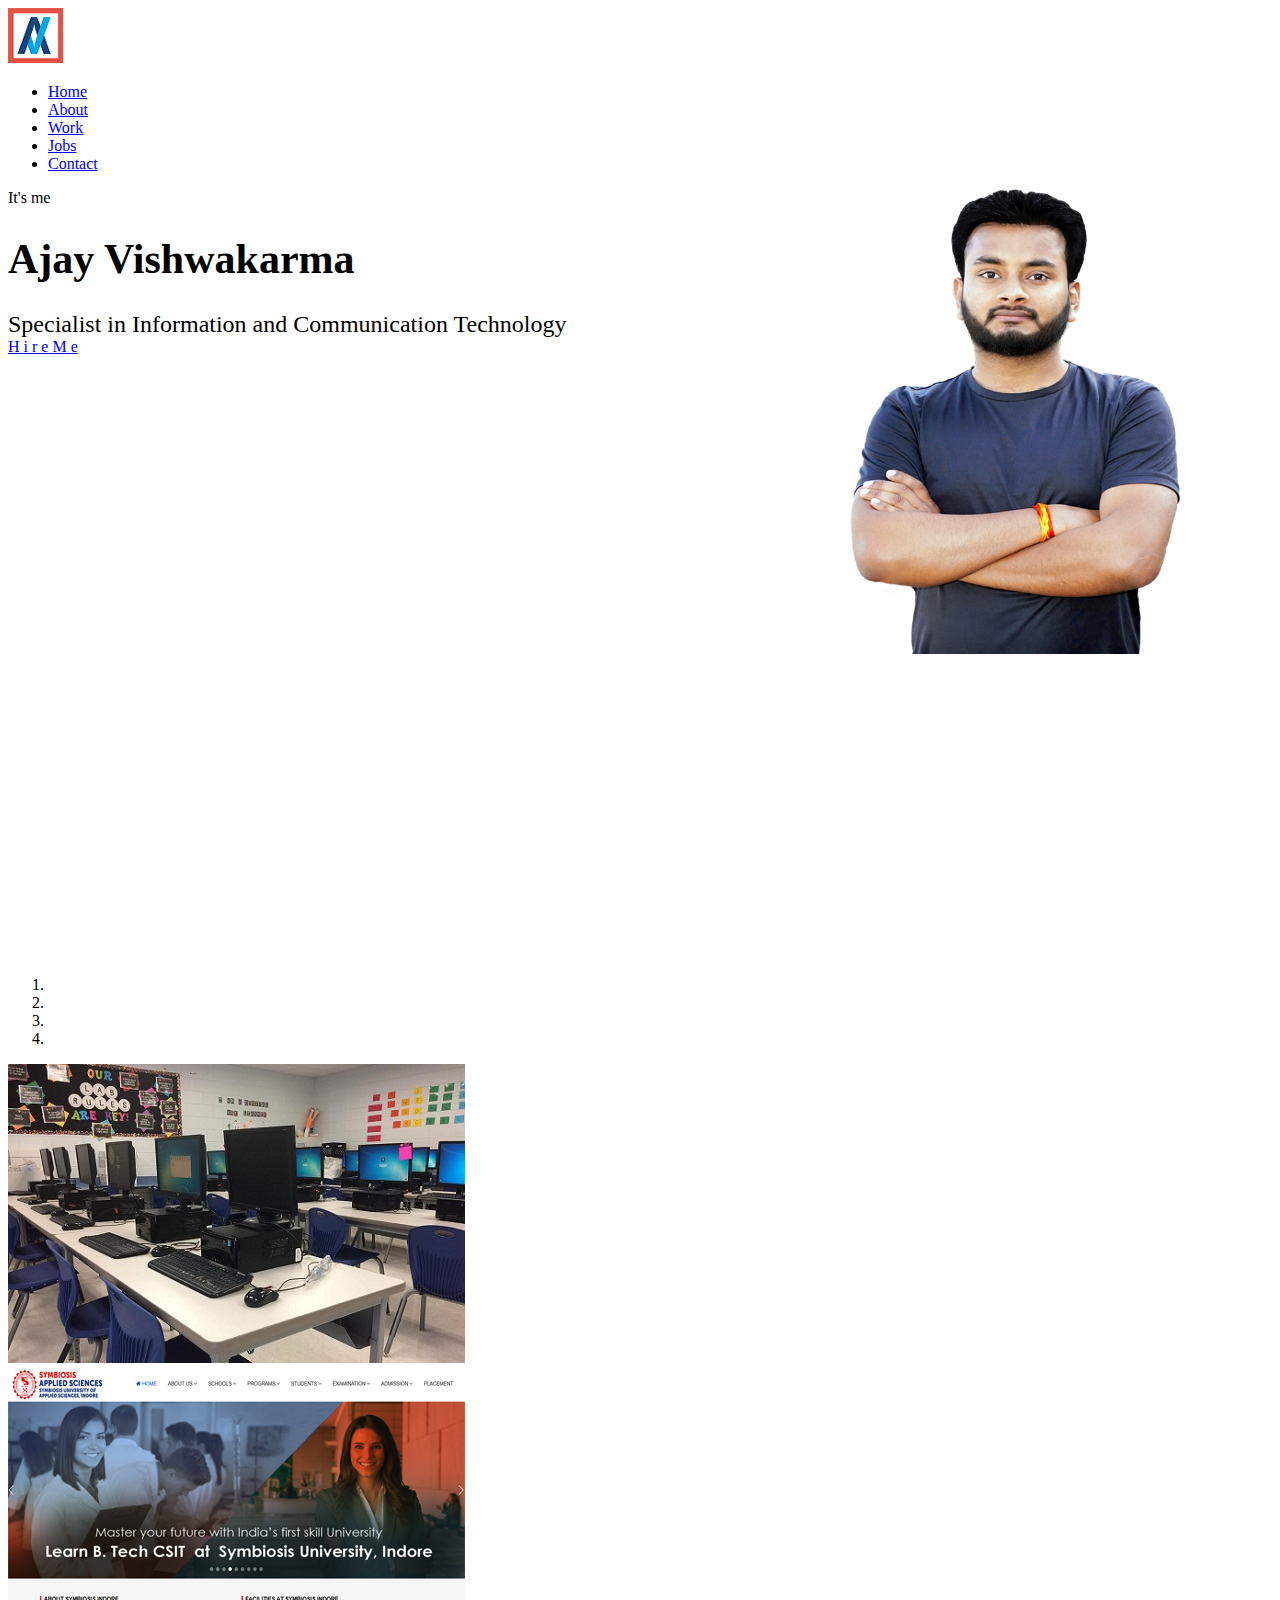
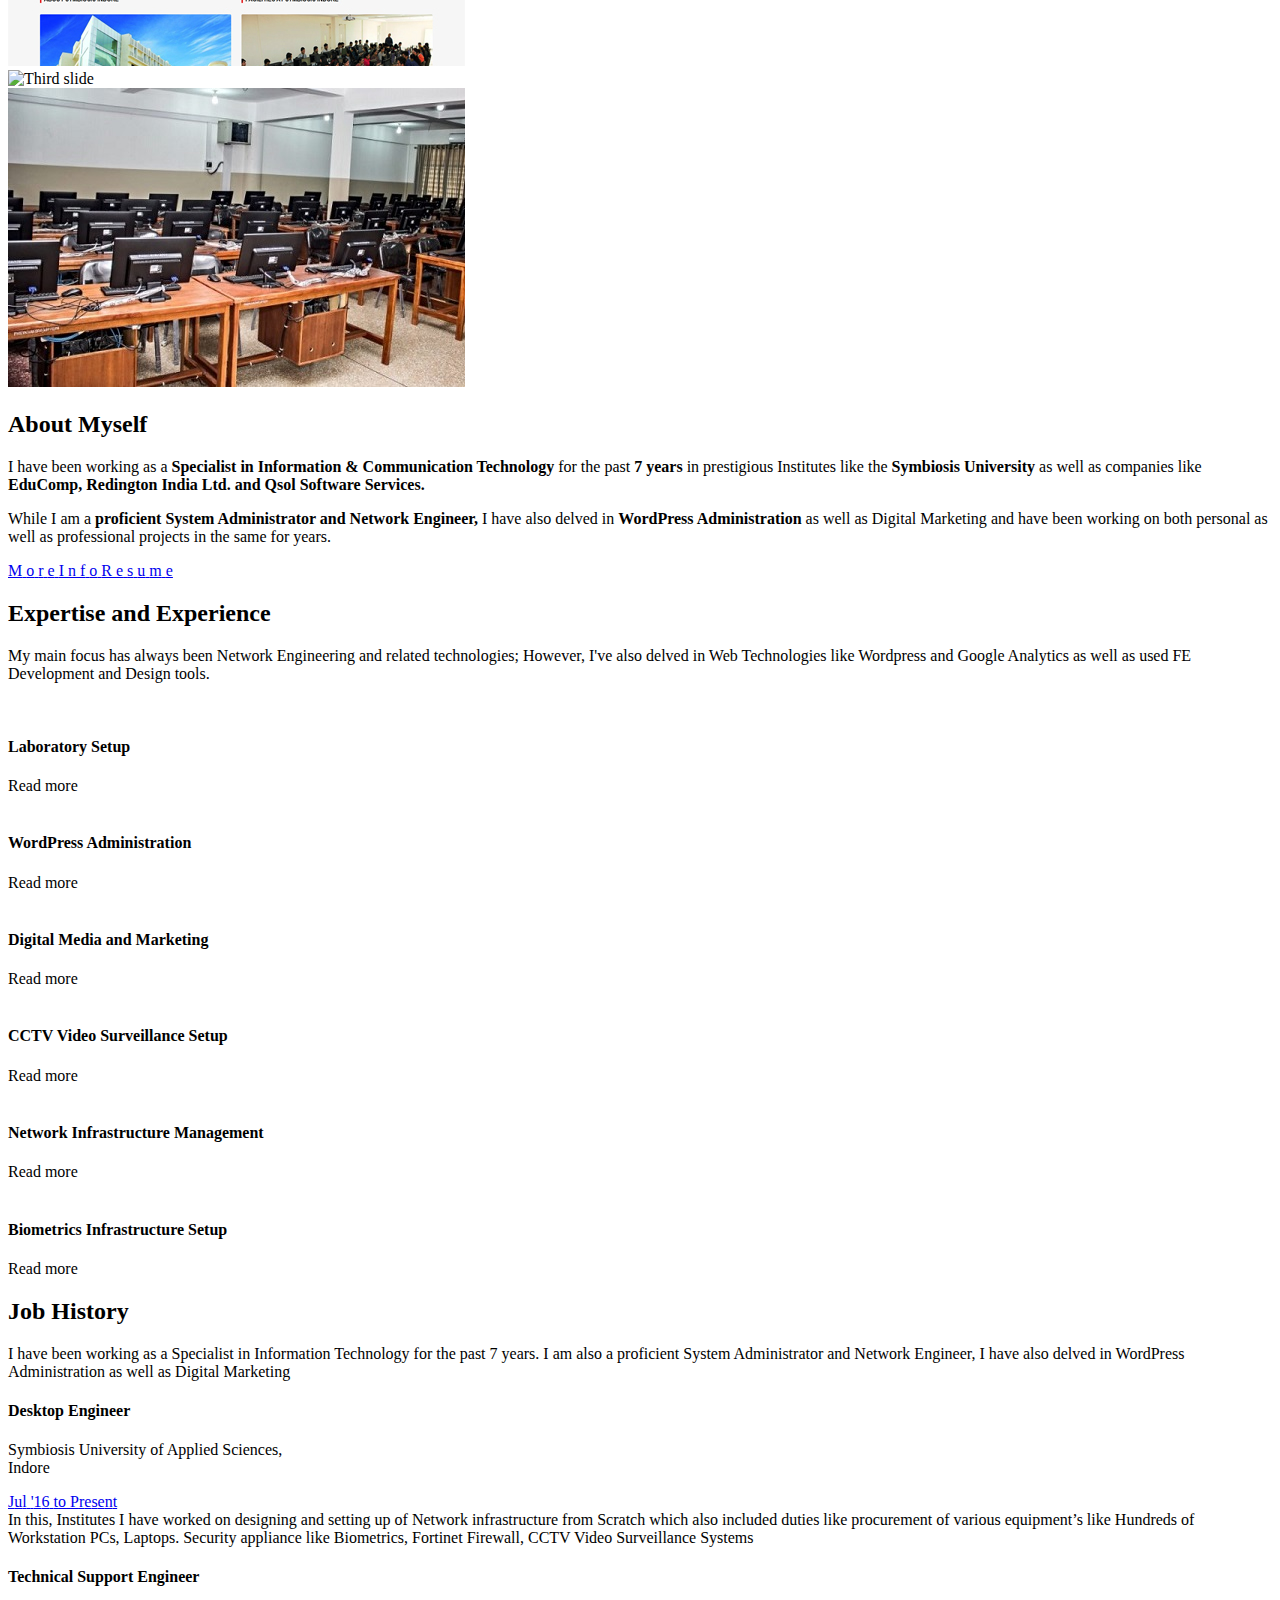
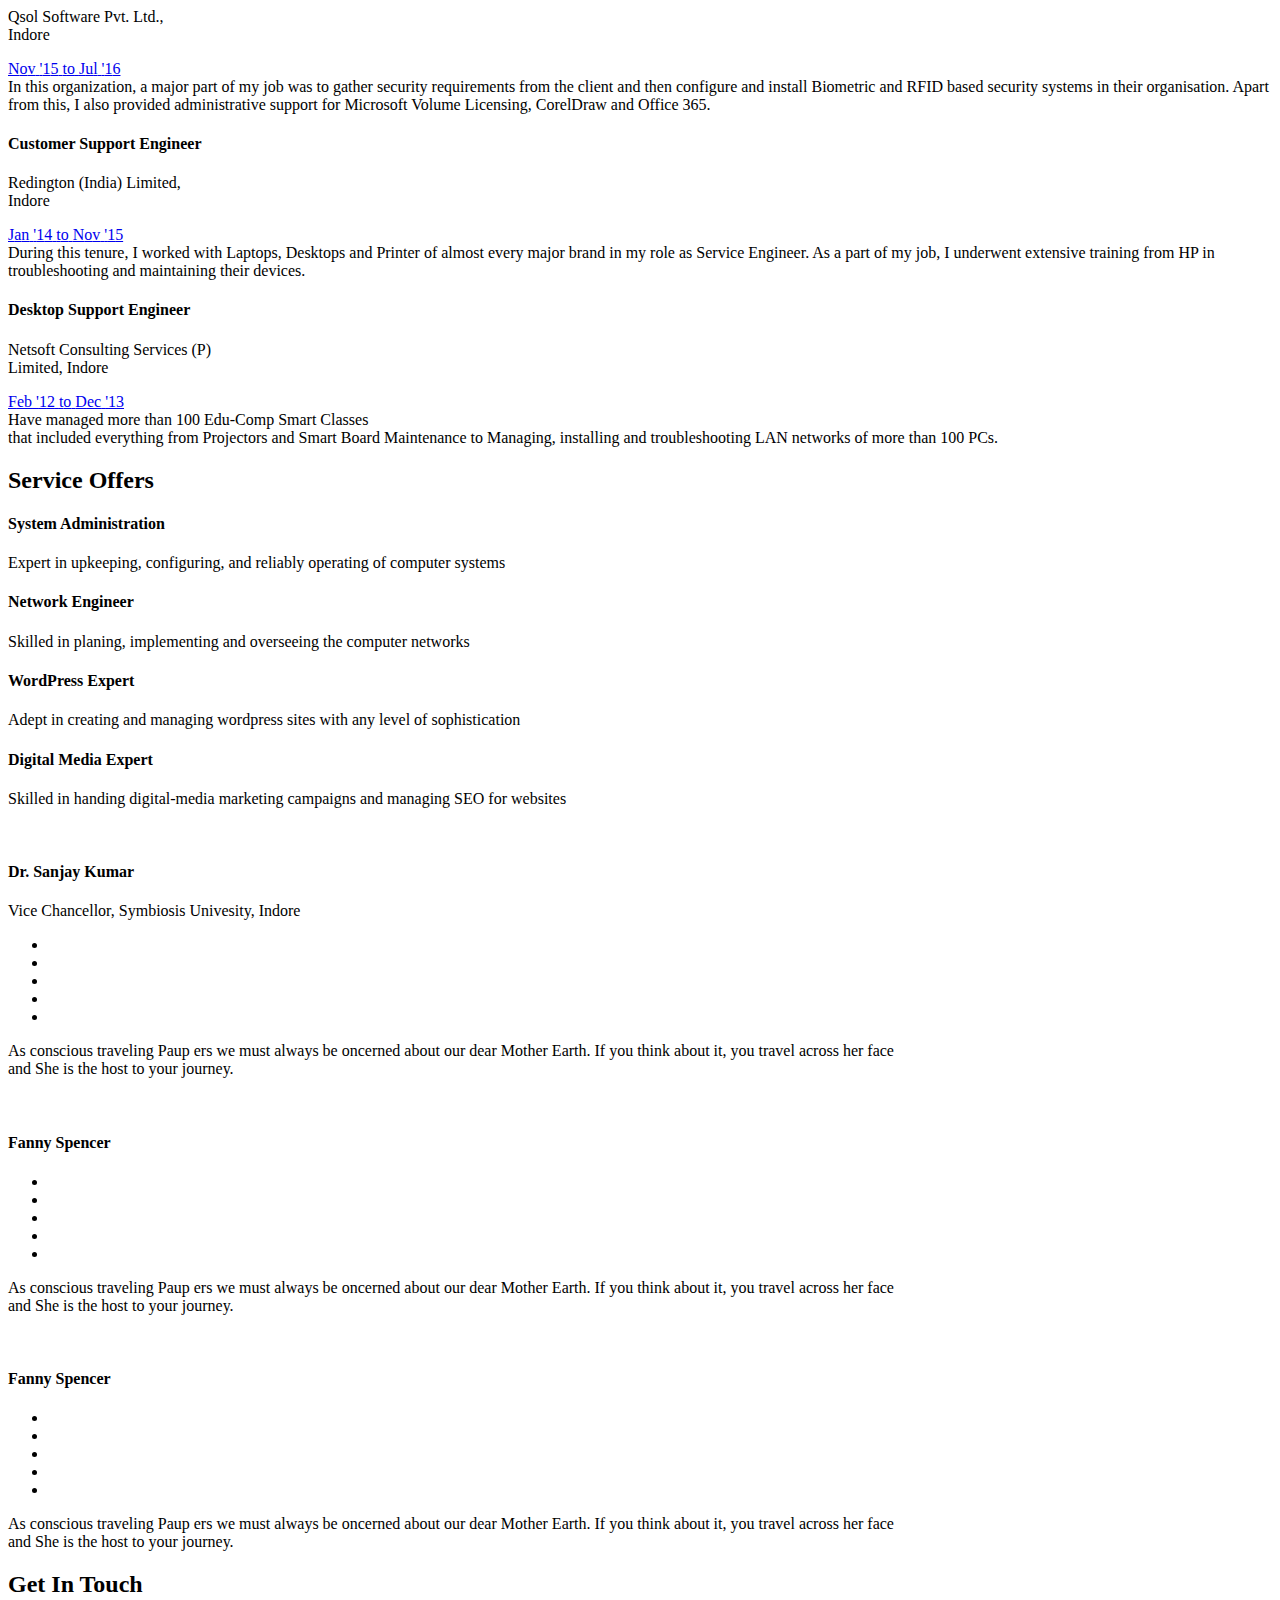
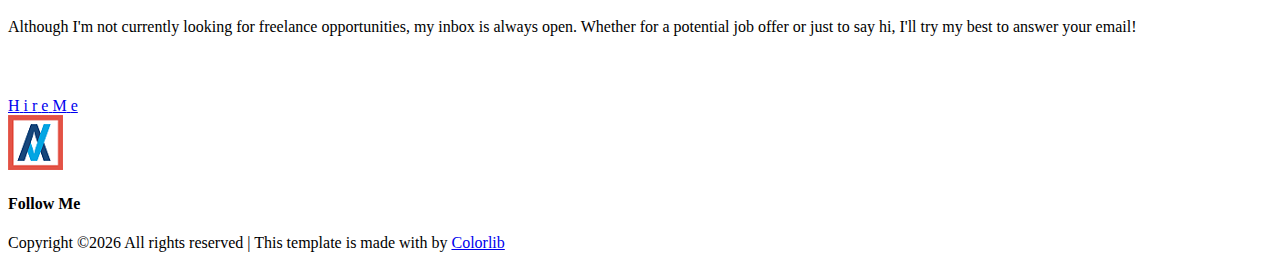
==== commit d2859ae4: "Update Version 1.3" ====
--- a/index.html
+++ b/index.html
@@ -72,27 +72,31 @@
 	<!-- start banner Area -->
 	<section class="home-banner-area">
 		<div class="container">
-			<div class="row fullscreen d-flex align-items-center">
-				<div class="banner-content col-lg-6 col-md-12 justify-content-center ">
-					<div class="me wow fadeInDown" data-wow-duration="1s" data-wow-delay="1.2s">It's me</div>
-					<h1 class="wow fadeInUp" data-wow-duration="1s" data-wow-delay="1.7s" style="font-size: 42px !important;">Ajay Vishwakarma</h1>
-					<div class="designation mb-50 wow fadeInUp" data-wow-duration="1s" data-wow-delay="2.1s" style="font-size: 24px !important;">
-						Specialist in <span class="designer">Information and Communication</span> 
-						<span class="developer">Technology</span>
-					</div>
-					<a href="ajay_vishwakarma_resume.pdf" class="primary-btn" data-text="Hire Me">
-						<span>H</span>
-						<span>i</span>
-						<span>r</span>
-						<span>e</span>
-						<span> </span>
-						<span>M</span>
-						<span>e</span>
-					</a>
-				</div>
-				<div class="banner-img col-lg-6 col-md-6 align-self-end">
-					<img class="img-fluid" src="img/banner-img.png" alt="" style="height: 465px; margin-bottom: 72px; margin-right: 100px;">
-				</div>
+			<div class="row d-flex align-items-center" style="height: 645px !important;">
+				<div class="banner-content col-lg-12 col-md-12 justify-content-center ">
+					<div style="display: inline-block; padding: 0px !important; margin: 0px !important;">
+						<div class="me wow fadeInDown" data-wow-duration="1s" data-wow-delay="1.2s">It's me</div>
+						<h1 class="wow fadeInUp" data-wow-duration="1s" data-wow-delay="1.7s" style="font-size: 42px !important;">Ajay Vishwakarma</h1>
+						<div class="designation mb-50 wow fadeInUp" data-wow-duration="1s" data-wow-delay="2.1s" style="font-size: 24px !important;">
+							Specialist in <span class="designer">Information and Communication</span> 
+							<span class="developer">Technology</span>
+						</div>
+						<a href="ajay_vishwakarma_resume.pdf" class="primary-btn" data-text="Hire Me">
+							<span>H</span>
+							<span>i</span>
+							<span>r</span>
+							<span>e</span>
+							<span> </span>
+							<span>M</span>
+							<span>e</span>
+						</a>						
+					</div>
+					<div class="d-none d-lg-block" style="float: right; display: inline-block; padding: 0px !important;  margin-right: 5em; margin-bottom: -40px;">
+						<img src="img/banner-img.png" alt="" style="height: 465px;">
+					</div>
+				</div>
+				<!-- <div class="banner-img col-lg-6 col-md-6 align-self-end">
+				</div> -->
 			</div>
 		</div>
 	</section>
@@ -142,6 +146,7 @@
 							<li data-target="#carouselExampleIndicators" data-slide-to="0" class="active"></li>
 							<li data-target="#carouselExampleIndicators" data-slide-to="1"></li>
 							<li data-target="#carouselExampleIndicators" data-slide-to="2"></li>
+							<li data-target="#carouselExampleIndicators" data-slide-to="3"></li>
 						</ol>	
 						<div class="carousel-inner">
 							<div class="carousel-item active">
@@ -160,6 +165,13 @@
 							</div>
 							<div class="carousel-item">
 								<img class="d-block w-100" src="img/carousel-3.jpg" alt="Third slide">
+								<!-- <div class="carousel-caption d-none d-md-block">
+									<h3 style="color: #000">Heading for the image</h3>
+									<p>A slightly long description for the image</p>
+								</div> -->
+							</div>
+							<div class="carousel-item">
+								<img class="d-block w-100" src="img/carousel-4.jpg" alt="Third slide">
 								<!-- <div class="carousel-caption d-none d-md-block">
 									<h3 style="color: #000">Heading for the image</h3>
 									<p>A slightly long description for the image</p>
